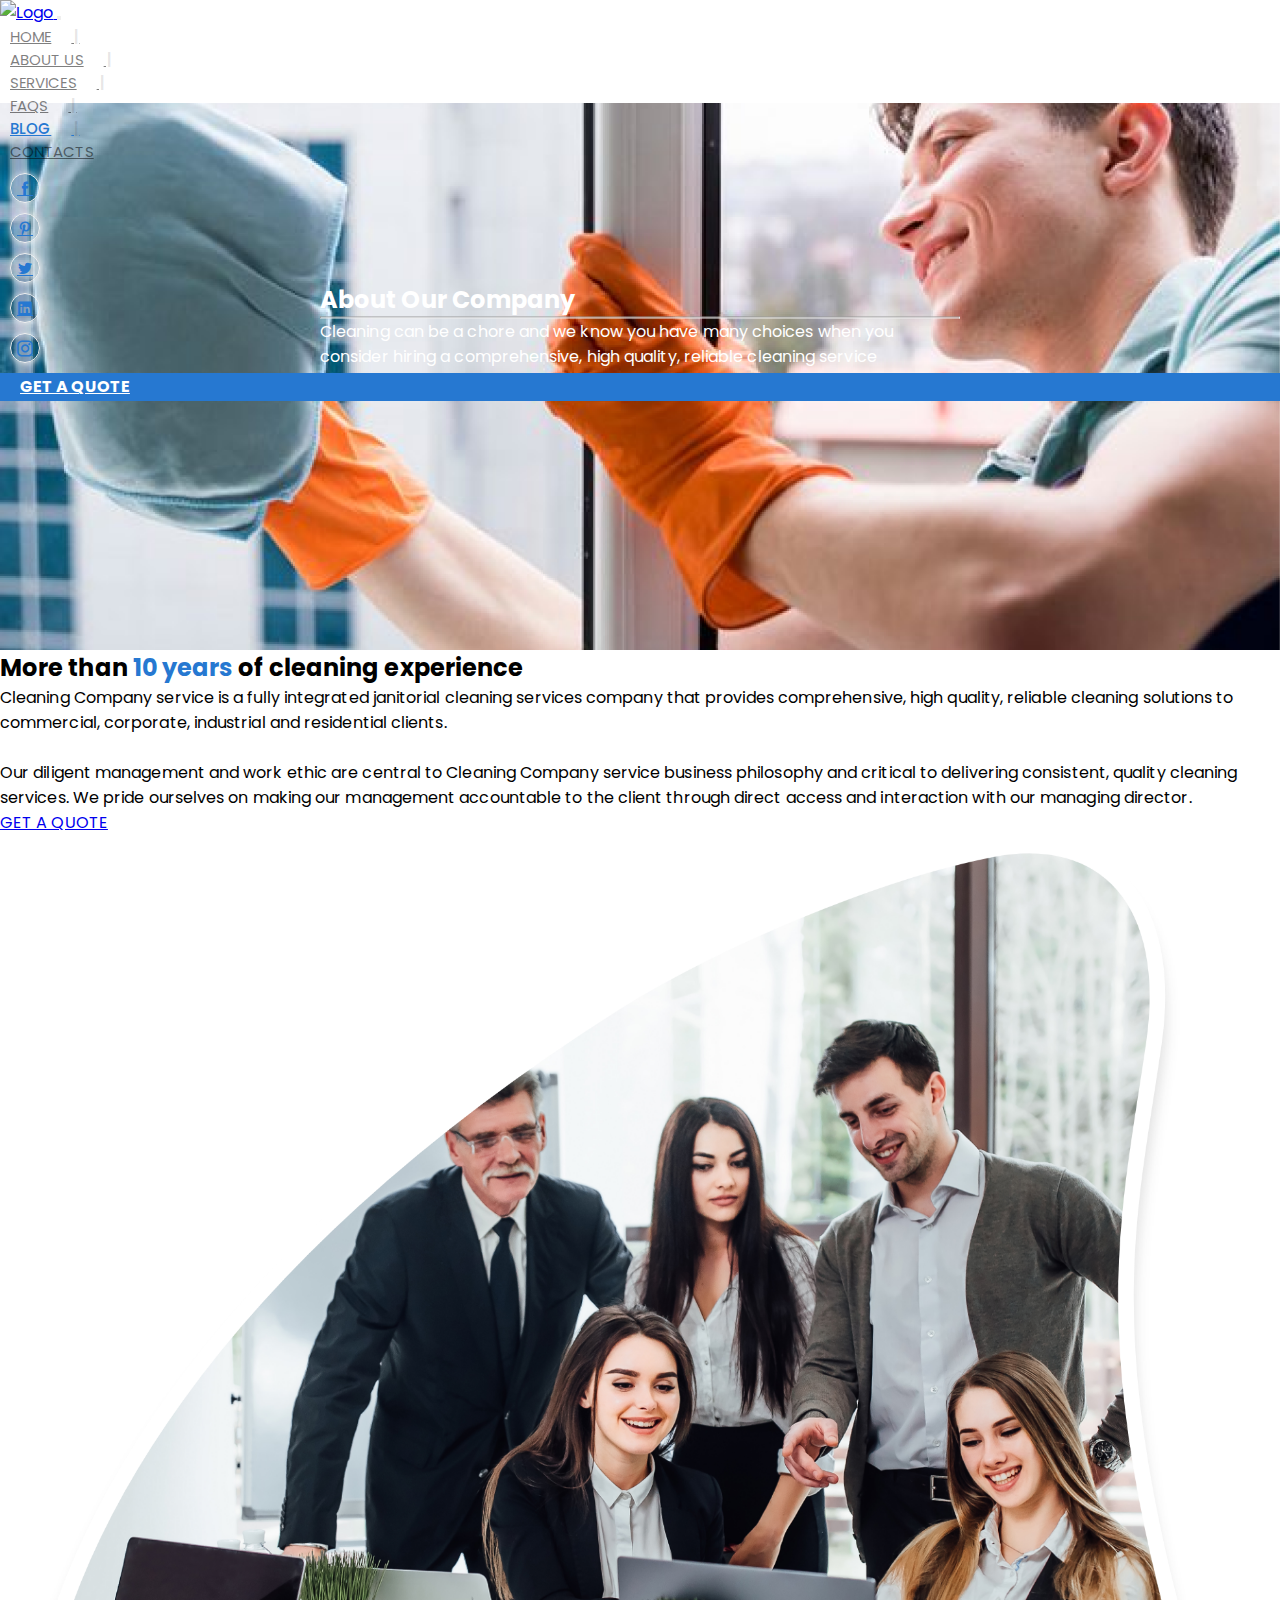
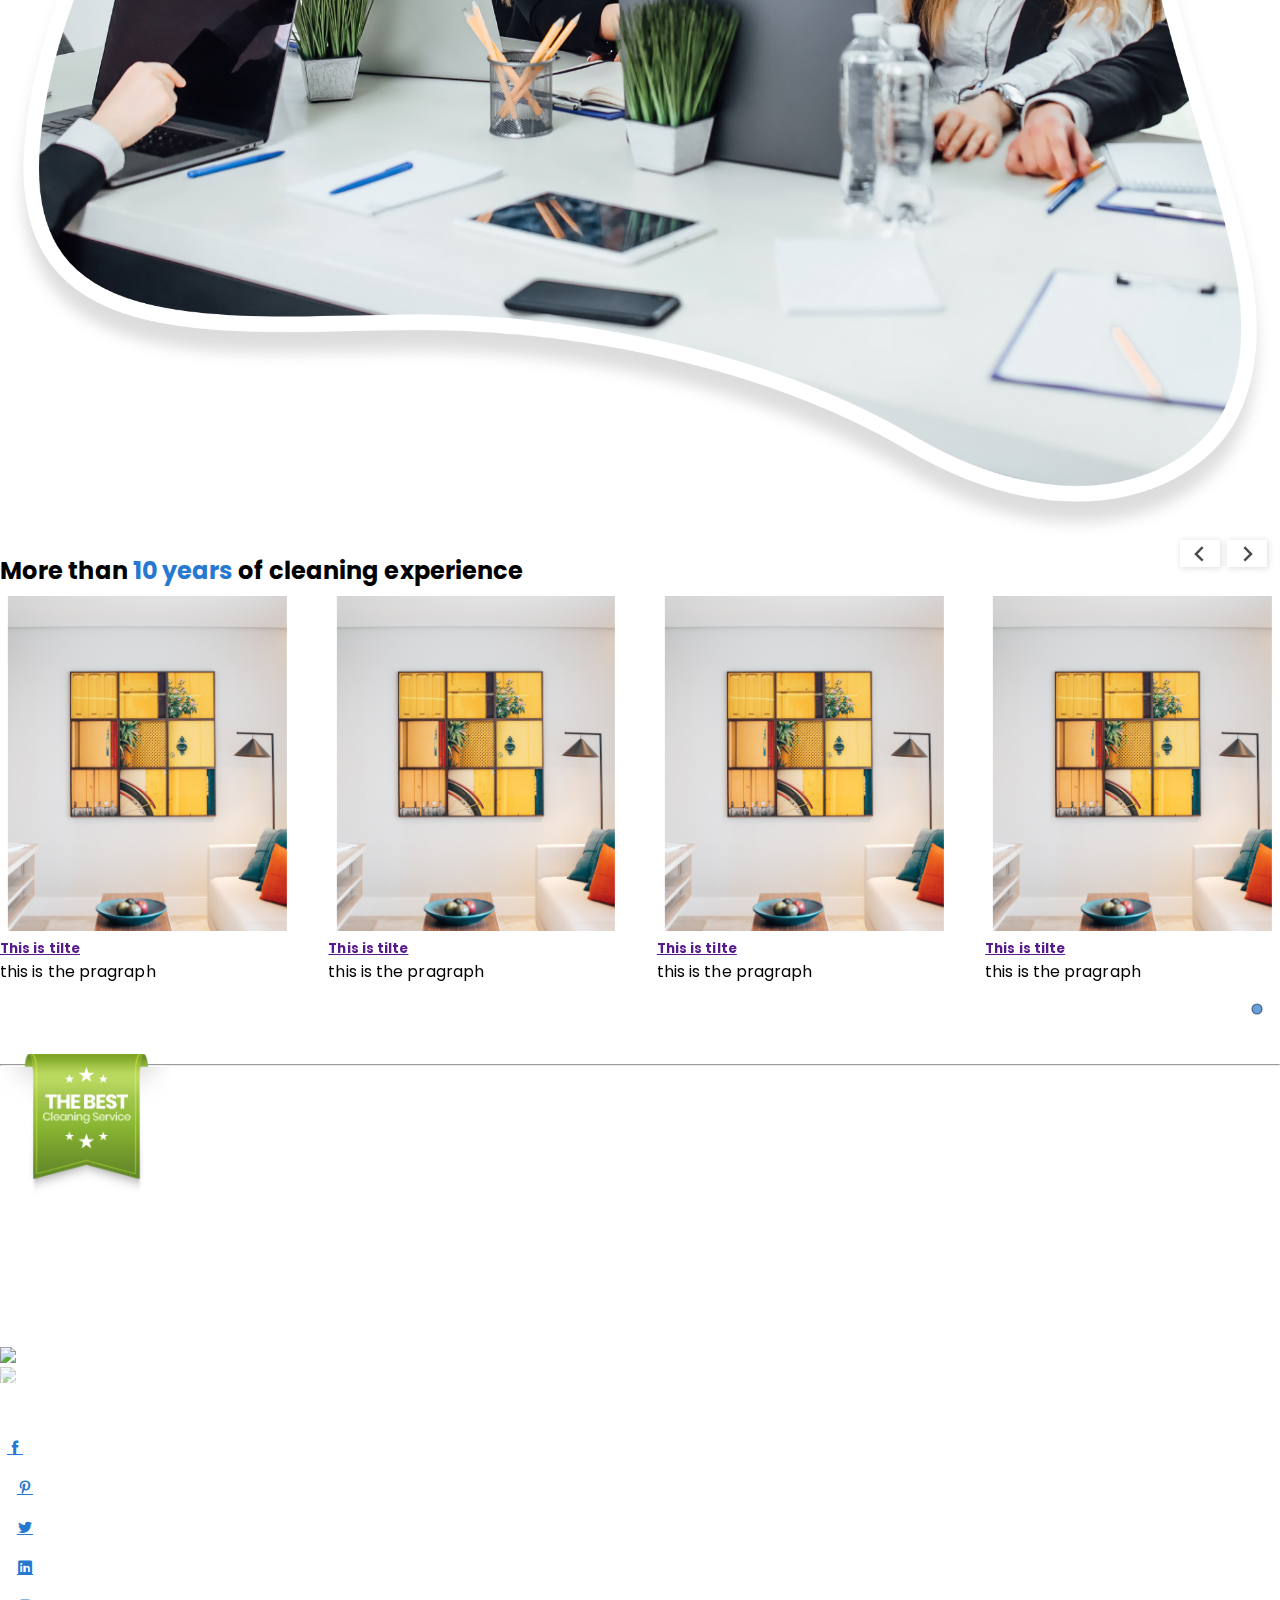
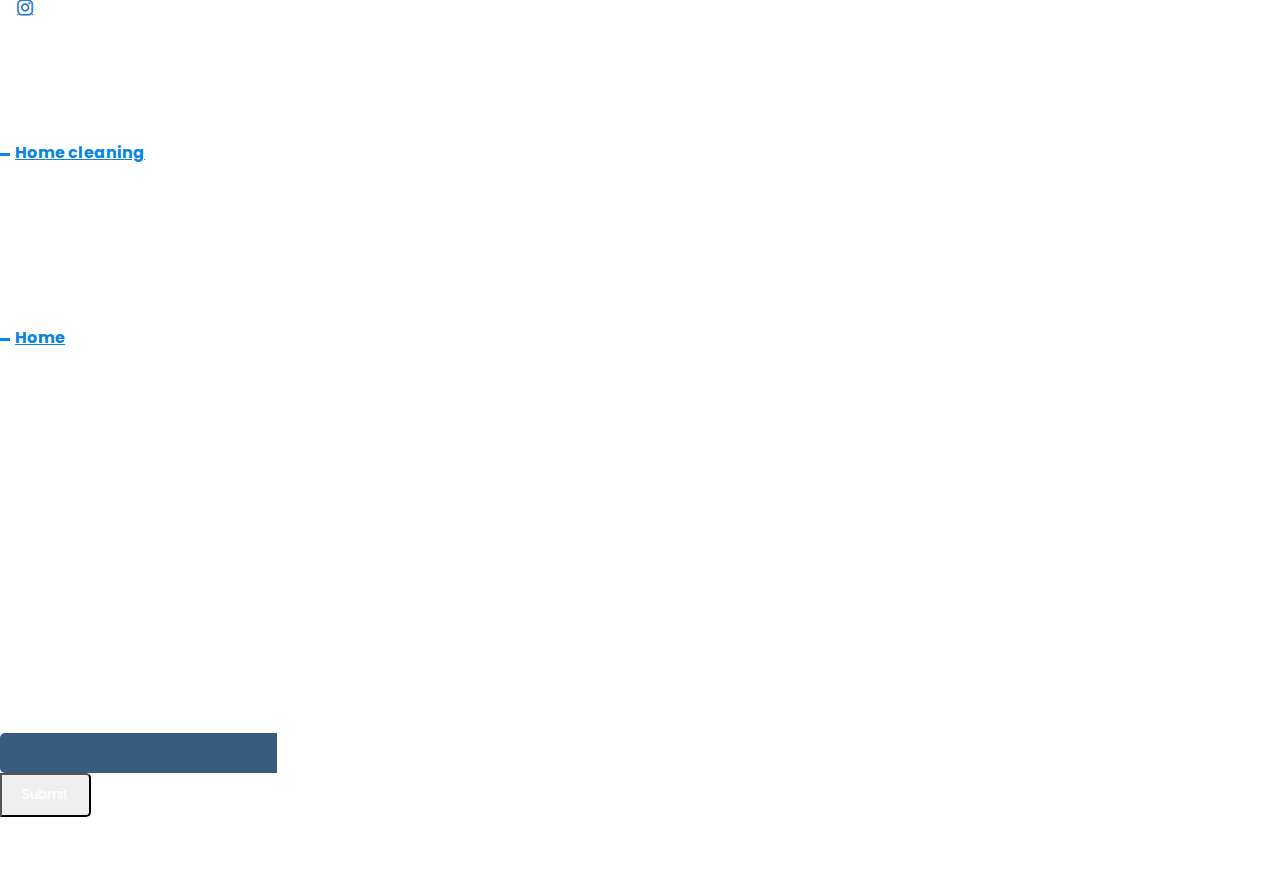
==== about.html @ 33338e32 "about 50%" ====
<!DOCTYPE html>
<html lang="en">

<head>
    <meta charset="UTF-8">
    <meta name="viewport" content="width=device-width, initial-scale=1.0">


    <!-- title -->
    <title>Home Cleaning</title>


    <link href="https://cdn.jsdelivr.net/npm/bootstrap@5.2.0/dist/css/bootstrap.min.css" rel="stylesheet"
        integrity="sha384-gH2yIJqKdNHPEq0n4Mqa/HGKIhSkIHeL5AyhkYV8i59U5AR6csBvApHHNl/vI1Bx" crossorigin="anonymous">
    <script src="https://cdn.jsdelivr.net/npm/masonry-layout@4.2.2/dist/masonry.pkgd.min.js"
        integrity="sha384-GNFwBvfVxBkLMJpYMOABq3c+d3KnQxudP/mGPkzpZSTYykLBNsZEnG2D9G/X/+7D" crossorigin="anonymous"
        async></script>
    <script src="https://code.jquery.com/jquery-3.3.1.slim.min.js"
        integrity="sha384-q8i/X+965DzO0rT7abK41JStQIAqVgRVzpbzo5smXKp4YfRvH+8abtTE1Pi6jizo"
        crossorigin="anonymous"></script>

    <!-- google font -->
    <link
        href="https://fonts.googleapis.com/css2?family=Poppins:ital,wght@0,100;0,200;0,300;0,400;0,500;0,600;0,700;0,800;0,900;1,100;1,200;1,300;1,400;1,500;1,600;1,700;1,800;1,900&display=swap"
        rel="stylesheet">

    <!-- Plugins css -->
    <link rel="stylesheet" href="./css/plugins.css" />

    <!-- style css -->
    <link rel="stylesheet" href="./css/style.css">
    <!-- <link rel="stylesheet" href="./css/blog.css"> -->



</head>

<body>
    <!-- start header -->
    <header>
        <!-- navbar start -->
        <nav id="main-nav" class="navbar navbar-light navbar-expand-lg">
            <div class="container">

                <!-- logo -->
                <a class="navbar-brand" href="#home">
                    <img src="./assets/img/Logo.png" alt="Logo">
                </a>
                <button class="navbar-toggler" type="button" data-toggle="collapse"
                    data-target="#navbarSupportedContent" aria-controls="navbarSupportedContent" aria-expanded="false"
                    aria-label="Toggle navigation">
                    <span class="navbar-toggler-icon"></span>
                </button>

                <!-- nav links -->
                <div class="collapse navbar-collapse mr-4 nav-right" id="navbarSupportedContent">
                    <ul class="navbar-nav ml-auto">
                        <li class="nav-item">
                            <a class="nav-link px-0 nav-line" href="/index.html">HOME</a>
                        </li>
                        <li class="nav-item">
                            <a class="nav-link px-0 nav-line" href="#about.html">ABOUT US</a>
                        </li>
                        <li class="nav-item">
                            <a class="nav-link px-0 nav-line" href="#screenshots">SERVICES</a>
                        </li>
                        <li class="nav-item">
                            <a class="nav-link px-0 nav-line" href="#feedbacks">FAQS</a>
                        </li>
                        <li class="nav-item">
                            <a class="nav-link px-0 active nav-line" href="/blog.html">BLOG</a>
                        </li>
                        <li class="nav-item">
                            <a class="nav-link px-0" href="#pricing">CONTACTS</a>
                        </li>
                    </ul>
                </div>

                <!-- Social Media icon-->

                <div class="header__social-nav d-none d-xl-flex justify-content-between">
                    <a class="header_position-relative text-decoration-none mr-2" href="#">
                        <i class="icofont-facebook"></i>
                    </a>
                    <a class="header_position-relative  text-decoration-none mr-2" href="#">
                        <i class="icofont-pinterest"></i>
                    </a>
                    <a class="header_position-relative  text-decoration-none mr-2" href="#">
                        <i class="icofont-twitter"></i>
                    </a>
                    <a class="header_position-relative text-decoration-none mr-2" href="#">
                        <i class="icofont-linkedin"></i>
                    </a>
                    <a class="header_position-relative  text-decoration-none mr-2" href="#">
                        <i class="icofont-instagram"></i>
                    </a>
                    <a class="btn btn-sm btn-accent rounded-1 ms-lg-4 ms-2" href="/#">Get a quote</a>
                </div>

                <!-- header button-->



            </div>
        </nav>
        <!-- navbar ends -->
    </header>
    <!-- end header -->

    <main>
        <!-- start hero -->
        <section id="hero" class="hero section-had-bg">

            <!----Section Bacground-->
            <div class="position-absolute background-image had-image h-100 w-100">
                <div class="bg-image-wrapper">
                    <img src="./assets/img/blog-banner.png" class="img bg-img" />
                </div>
                <div class="bg-overlay h-100 w-100"></div>
            </div>

            <!----Section Content-->
            <div class="container d-flex">
                <div class="content d-center w-100">
                    <h2 class="hero-heading text-center text-white">About Our Company</h2>
                    <hr class="bg-light w-25 m-auto mt-3 mb-3" />
                    <p class="text-center text-white hero-text">Cleaning can be a chore and we know you have many
                        choices when you consider hiring a comprehensive, high quality, reliable cleaning service
                    </p>
                </div>
            </div>
        </section>
        <!-- end hero -->

        <!-- start features -->
        <section class="section content-section pt-3 pb-3 mt-5 mb-2 position-relative">

            <!----Section Bacground-->
            <div class="position-absolute background-image image-empty h-100 w-100">
                <div class="bg-image-wrapper">
                </div>
                <div class="bg-overlay h-100 w-100"></div>
            </div>

            <!-----Section Title-->
            <div class="section-title  pt-3 pb-3 mt-5 mb-2 position-relative">

                <!----Title Bacground-->
                <div class="position-absolute background-image image-empty h-100 w-100">
                    <div class="bg-image-wrapper">
                    </div>
                    <div class="bg-overlay h-100 w-100"></div>
                </div>
                <!----Section Title Content-->
                <div class="content container section-title">
                    <h2 class="mb-0">More than <span style="color: var(--primary-color);">10 years</span> of cleaning
                        experience</h2>
                </div>
            </div>

            <!-----Section Content-->
            <div class="content container pb-5 mb-2 mb-md-4">
                <div class="row align-items-center pt-5 mt-md-2">
                    <div class="col-6">
                        <div class="content-block">
                            <p>Cleaning Company service is a fully integrated janitorial cleaning services
                                company that provides comprehensive, high quality, reliable cleaning solutions to
                                commercial, corporate, industrial and residential clients.
                                <br>
                                <br>Our diligent management and work ethic are central to
                                Cleaning Company service business philosophy and critical to delivering
                                consistent, quality cleaning services. We pride ourselves on making our management
                                accountable to the client through direct access and interaction with our managing
                                director.
                            </p>
                            <a href="/#" class="btn btn-primary">GET A QUOTE</a>
                        </div>
                    </div>
                    <div class="col-6">
                        <div class="content-block">
                            <img src="/assets/img/about-group-image.png" class="w-75 m-auto">
                        </div>
                    </div>
                </div>
            </div>
        </section>

        <section class="section pt-3 pb-3 mt-5 mb-2 position-relative">

            <!----Section Bacground-->
            <div class="position-absolute background-image image-empty h-100 w-100">
                <div class="bg-image-wrapper">
                </div>
                <div class="bg-overlay h-100 w-100"></div>
            </div>

            <!-----Section Title-->
            <div class="section-title  pt-3 pb-3 mt-5 mb-2 position-relative">

                <!----Title Bacground-->
                <div class="position-absolute background-image image-empty h-100 w-100">
                    <div class="bg-image-wrapper">
                    </div>
                    <div class="bg-overlay h-100 w-100"></div>
                </div>
                <!----Section Title Content-->
                <div class="content container section-title">
                    <h2 class="mb-0">More than <span style="color: var(--primary-color);">10 years</span> of cleaning
                        experience</h2>
                </div>
            </div>

            <!----Section Content-->
            <div class="content container pb-5 mb-2 mb-md-4">
                <!---Feature Team-->
                <div id="team-carousel" class="splide feature-post-carousel" style="margin-bottom: 5rem;">
                    <div class="splide__track">
                        <ul class="splide__list feature-post-list">

                            <!----Lit Item-->
                            <li class="splide__slide">

                                <!----Team profile card item with thumb-->
                                <div class="team-item">
                                    <div class="card post-card card-thumb-ready">

                                        <!----Profile image-->

                                        <div class="item-thumb position-relative">
                                            <div class="thumb-wrapper">
                                               <div class="image-cropped">
                                                <a href="#" image->
                                                    <img class="items-img rounded"
                                                        src="./assets/img/vinicius-amnx-amano-17NCG_wOkMY-unsplash.jpg" />
                                                    <div class="thumb-overlay h-100 w-100"></div>
                                                </a>
                                               </div>
                                                <!-----Profile Social Link-->
                                                <div class="profile-social-link bg-light p-1 w-75 m-auto rounded">
                                                    <ul class="d-flex justify-content-between ps-0">
                                                        <li>
                                                            <a class="header_position-relative text-decoration-none mr-2"
                                                                href="#">
                                                                <i class="icofont-facebook"></i>
                                                            </a>
                                                        </li>

                                                        <li>
                                                            <a class="header_position-relative  text-decoration-none mr-2"
                                                                href="#">
                                                                <i class="icofont-twitter"></i>
                                                            </a>
                                                        </li>
                                                        <li>
                                                            <a class="header_position-relative text-decoration-none mr-2"
                                                                href="#">
                                                                <i class="icofont-linkedin"></i>
                                                            </a>
                                                        </li>
                                                        <li>
                                                            <a class="header_position-relative  text-decoration-none mr-2"
                                                                href="#">
                                                                <i class="icofont-instagram"></i>
                                                            </a>
                                                        </li>
                                                    </ul>
                                                </div>
                                            </div>
                                        </div>
                                        <!----Profile name and Position-->
                                        <div class="card-body card-content">
                                            <a href="" class="profile-name">
                                                <h5>This is tilte </h5>
                                            </a>
                                            <p class="profile-pos">this is the pragraph</p>
                                        </div>
                                    </div>
                            </li>
                        </ul>
                    </div>
                </div>

                <!----Section divider-->
                <hr class="mt-5" />

                <!--main post grid-->
                <div class="row pt-5 mt-md-2">


                </div>
            </div>
        </section>



        <!-- end features -->
        <div class="ribbon-wrapper position-absolute" style="z-index:100; width:170px; transform: translateY(-12px);">
            <img src="../assets/img/footer-ribbon.png" alt="">
        </div>
    </main>

    <!-------Footer Section-->
    <footer class="section-padding-top position-relative">

        <section class="footer-section section-had-bg">
            <div class="position-absolute background-image had-image h-100 w-100">
                <div class="bg-image-wrapper">
                    <img src="../assets/img/colorful-composition-with-sponges-rags-gloves-detergent-general-cleaning-cleaning-service-concept.png"
                        class="img bg-img" alt="bg image" style="opacity:.5;">
                </div>
                <div class="bg-overlay h-100 w-100"></div>
            </div>
            <div class="container">
                <div class="row">
                    <div class="col-12 col-lg-4 footer__column">
                        <div class="mt-3 mb-4 logo-wrapper">
                            <img class="footer__logo" src="./assets/img/Logo.png" alt="mto">
                        </div>
                        <div class="mt-4 mb-4">
                            <p class="">
                                Home Clean is an app that helps you organize
                                yourself. AppFeatur app template that was
                                designed to cater to most of the
                                modern app landing page design.
                            </p>
                        </div>
                        <div class="mt-4 mb-4 social-link-wrapper">
                            <h4 class="">FOLLOW US ON</h4>
                            <div class="header__social-nav d-none d-xl-flex">
                                <a class="header_position-relative text-decoration-none mr-2" href="#">
                                    <i class="icofont-facebook"></i>
                                </a>
                                <a class="header_position-relative  text-decoration-none mr-2" href="#">
                                    <i class="icofont-pinterest"></i>
                                </a>
                                <a class="header_position-relative  text-decoration-none mr-2" href="#">
                                    <i class="icofont-twitter"></i>
                                </a>
                                <a class="header_position-relative text-decoration-none mr-2" href="#">
                                    <i class="icofont-linkedin"></i>
                                </a>
                                <a class="header_position-relative  text-decoration-none mr-2" href="#">
                                    <i class="icofont-instagram"></i>
                                </a>
                            </div>
                        </div>
                    </div>
                    <div class="col-12 col-lg-4 footer__column">
                        <div class="row">
                            <div class="col-6 col-sm-12 col-md-6">
                                <div class="content-block">
                                    <h3 class="footer__heading text-secondary-1">Services</h3>
                                    <ul class="footer-menu ps-0">
                                        <li class="mb-1"><a class="text-decoration-none text-capitalize active"
                                                href="#home">Home cleaning</a>
                                        </li>
                                        <li class="mb-1"><a class="text-decoration-none text-capitalize"
                                                href="#features">Office cleaning</a>
                                        </li>
                                        <li class="mb-1"><a class="text-decoration-none text-capitalize"
                                                href="#screenshots">Back Yard</a></li>
                                        <li class="mb-1"><a class="text-decoration-none text-capitalize"
                                                href="#feedbacks">Roof top cleaning</a>
                                        </li>
                                        <li class="mb-1"><a class="text-decoration-none text-capitalize"
                                                href="#faq">Interior cleaning</a></li>
                                        <li class="mb-1"><a class="text-decoration-none text-capitalize"
                                                href="#pricing">Fixing/Repiring</a>
                                        </li>

                                    </ul>
                                </div>
                            </div>
                            <div class="col-6 col-sm-12 col-md-6">
                                <div class="content-block">
                                    <h3 class="footer__heading text-secondary-1">Quick Link</h3>
                                    <ul class="footer-menu ps-0">
                                        <li class="mb-1"><a class="text-decoration-none text-capitalize active"
                                                href="#home">Home</a>
                                        </li>
                                        <li class="mb-1"><a class="text-decoration-none text-capitalize"
                                                href="#features">Featurs</a>
                                        </li>
                                        <li class="mb-1"><a class="text-decoration-none text-capitalize"
                                                href="#screenshots">Screensshots</a></li>
                                        <li class="mb-1"><a class="text-decoration-none text-capitalize"
                                                href="#feedbacks">feedbacks</a>
                                        </li>
                                        <li class="mb-1"><a class="text-decoration-none text-capitalize"
                                                href="#faq">FAQs</a></li>
                                        <li class="mb-1"><a class="text-decoration-none text-capitalize"
                                                href="#pricing">Pricing</a>
                                        </li>
                                        <li class="mb-1"><a class="text-decoration-none text-capitalize"
                                                href="#blog">Blog</a></li>
                                    </ul>
                                </div>
                            </div>
                        </div>
                    </div>
                    <div class="col-12 col-lg-4 footer__column">
                        <div class="content-block">
                            <div class="mb-4">
                                <h3 class="footer__heading text-secondary-1">Office Address</h3>
                                <p>59 Street, B4 Appartment, <br>Australia
                                    <br> +985-8844-000
                                    <br> info@cleanix.com
                                </p>
                            </div>
                            <div class="mt-4">
                                <h3 class="footer__heading text-secondary-1">News Letter</h3>
                                <form class="news-letter-form" name="nl">
                                    <div class="mb-3">
                                        <div class="row">
                                            <!-- <label for="exampleInputEmail1" class="form-label">Email address</label> -->
                                            <div class="col-lg-7 pe-0">
                                                <input type="email" class="form-control" id="exampleInputEmail1"
                                                    aria-describedby="emailHelp">
                                            </div>
                                            <div class="col-lg-5 ps-0"> <button type="submit"
                                                    class="btn btn-primary">Submit</button></div>
                                        </div>
                                        <div id="emailHelp" class="form-text">We'll never share your email with
                                            anyone else.</div>
                                </form>
                            </div>
                        </div>
                    </div>
                </div>
            </div>
        </section>
    </footer>

    <script src="/js/masonry.pkgd.min.js"></script>
    <script src="./js/splide.min.js"></script>
    <script src="./js/main.js"></script>
</body>

</html>
---- css/style.css ----
/* ====================START GLOBAL STYLES==================== */
:root {
	--primary-color: #2678D1;
  --secondary-color:#093260;
  --light-color:#fff;
  --offSet-white:#f2f2f2;
  --black-color:#000;
  --shadow-color:rgba(0,0,0, .2);
  --border-color:#eee;
	--bs-primary-rgb: 38, 120, 209;
  --bs-secondary-rgb: 9, 50, 96;
  --bs-body-font-size: .9rem;
  

}



/* remove all empty spaces, margin and padding */
* {
  margin: 0;
  padding: 0;
  -webkit-box-sizing: border-box;
          box-sizing: border-box;
  outline: none;
  list-style: none;
  word-wrap: break-word;
  font-family: "Poppins", sans-serif !important;
  letter-spacing: 0.08px;
}

@media (max-width: 767px) {
  p,
  span,
  h1,
  h2,
  h3,
  h4,
  h5,
  h6,
  small {
    line-height: unset !important;
  }
}

img{
  width: 100%;
}

/* SPACING */
.section-padding {
  padding: 90px 0px;
}

.section-padding-top {
  padding-top: 90px;
}

.section-margin {
  margin: 90px 0px;
}

.mt__l {
  margin-top: 84px;
}

.mb__l {
  margin-bottom: 84px;
}

/* SPACING ENDS */




/* TEXT COLORS ENDS */
/* CUSTOM BUTTONS */
.button {
  display: block;
  width: -webkit-fit-content;
  width: -moz-fit-content;
  width: fit-content;
  background-color: transparent;
  padding: 16px 32px;
  border-radius: 50rem;
  -webkit-transition-duration: 0.3s;
          transition-duration: 0.3s;
  font-size: 18px;
  font-weight: bold;
  border: none;
  text-decoration: none;
}




.button__primary:hover {
  background-color: #6c5ce7;
}

.button__secondary {
  border: 2px solid #0984e3;
  border-radius: 50rem;
}

.button__secondary:hover {
  background-color: #0984e3;
}

.button-light {
  color: #0984e3;
  font-size: 18px;
}

.button-light:hover {
  text-decoration: none;
  color: #2a2b47;
}
.tag-btn{
  border: 1px solid var(--offSet-white);
  font-size: .75rem;
}
.tag-btn:hover{
  border-color:var(--offSet-white);
  background-color: var(--offSet-white);
}

.btn-accent{
  color: var(--light-color);
  background-color: var(--primary-color);
  padding: 5px 20px;
  display: flex;
  align-items: center;
  font-weight: 700;
  line-height: 1.1;
  text-transform: uppercase;
}

@media (max-width: 767px) {
  .button {
    padding: 10px 20px;
    font-size: 15px;
  }
}

/* CUSTOM BUTTONS ENDS */




/* this class will change cursor type to pointer */
.cursor-pointer {
  cursor: pointer;
}

/*make center any tag, 
for making this, parent tag should be position relative*/
.d-center {
  position: absolute;
  top: 50%;
  left: 50%;
  -webkit-transform: translate(-50%, -50%);
          transform: translate(-50%, -50%);
}

/*---------heading text---------*/





/* ====================END GLOBAL STYLES==================== */
/* ----- ANIMATION START ----- */
@-webkit-keyframes spin {
  0% {
    -webkit-transform: rotate(0deg);
            transform: rotate(0deg);
  }
  100% {
    -webkit-transform: rotate(360deg);
            transform: rotate(360deg);
  }
}
@keyframes spin {
  0% {
    -webkit-transform: rotate(0deg);
            transform: rotate(0deg);
  }
  100% {
    -webkit-transform: rotate(360deg);
            transform: rotate(360deg);
  }
}

/* ----- ANIMATION ENDS ----- */


/* ------------------navbar start------------------*/
#main-nav{
  height: 103px;
}
.navbar {
  position: absolute;
  background-color: transparent;
  width: 100%;
  z-index: 2;
}
.nav-right{
  justify-content: end;
  margin-right: 1.5vw;
}

.navbar .navbar-nav {
  font-size: 15px;
}
nav {
  background-color: white !important;
}

.navbar .navbar-nav a {
  color: rgba(0, 0, 0, 50%) !important;

}

.navbar .navbar-nav .active {
  color: #2678D1 !important;
  font-weight:500;
}

.navbar-show {
  position: fixed !important;
  top: -100px;
  -webkit-transform: translateY(100px);
          transform: translateY(100px);
  -webkit-transition-duration: 0.5s;
          transition-duration: 0.5s;
  z-index: 100;
  -webkit-box-shadow: 0px -4px 10px var(--shadow-color);
          box-shadow: 0px -4px 10px var(--shadow-color);
          border-bottom: 1px solid var(--border-color);
}

.navbar-show .navbar-nav a {
  color: #2678D1 !important;
}

.navbar-brand img {
  width: 150px;
  
}

.nav-item {
  margin-left: 10px;

 
}

.nav-line::after {
  content: " |";
  color: rgba(0, 0, 0, 10%);
  font-weight: bold;
  margin-left: 20px;

}

@media (max-width: 1200px) {
  .navbar-nav .nav-item {
    margin-left: 25px;
  }
}

@media (max-width: 991px) {
  .navbar-nav .nav-item {
    margin-left: 0px;
  }
  .navbar-collapse::after {
    content: "";
    position: absolute;
    background: white;
    width: 100%;
    height: 100%;
    top: 0;
    left: 0;
    z-index: -1;
    opacity: 0;
    -webkit-transition-duration: 0.3s;
            transition-duration: 0.3s;
  }
  .navbar-collapse.show .navbar-nav a {
    color: rgba(0, 0, 0, 0.5) !important;
  }
  .navbar-collapse.show .navbar-nav a.active {
    color: #0984e3 !important;
    font-weight: bold;
  }
  .navbar-collapse.show::after {
    opacity: 1;
  }
}

@media (max-width: 475px) {
  .navbar-brand img {
    width: 150px;
  }
}


/* @media (max-width: 1200px) {
  .header__social-nav {
    display: none;
  }



} */


/*------------------Social Link and icon style------------------------------------*/

/*--Social Icon----*/
.header_position-relative {
  color: var(--primary-color);
  display: flex;
  margin: 10px;
  width: 30px;
  height: 30px;
  text-align: center;
  justify-content: center;
  align-items: center;
  border-radius: 50%;
  border: solid 1px var(--offSet-white);
  box-shadow: 1px 1px 8px var(--offSet-white);
}

/*-----on overlay icon-----*/
.section-had-bg .header_position-relative{
  color: var(--primary-color);
  border: none;
  box-shadow: none;
  background-color: var(--light-color);
}
.section-had-bg .header_position-relative i{
  color: var(--primary-color);
}



/* ------------------navbar end------------------*/

/*-------------------Carousel Style-------------*/


.splide__arrows button{
  top: 0%;
  transform: translateY(-3rem);
  border-radius: 0!important;
  background-color: var(--light-color);
  box-shadow: 1px 1px 6px rgba(0,0,0, .2);
  height: 2em;
  width: 3em;
}

.splide__arrows button:hover svg{
  fill:var(--light-color)!important;
}

.splide__arrows button:hover{
  background-color: var(--secondary-color);
}

.splide__arrow--prev {
  right: 4.5em!important;
  left: auto;
}


.splide__pagination {
  bottom: -2em;
  left: auto!important;
}

.splide__pagination button{
  border: 1px solid var(--secondary-color);
}
.splide__pagination .is-active{
  background-color: var(--primary-color);
}

.team-item .item-thumb{
  overflow: hidden;
  padding: .50em;
}

.team-item .item-thumb .thumb-wrapper{
padding-top: 120%;
position: relative;
}

.item-thumb .thumb-wrapper .image-cropped{
position: absolute;
top: 0;
left: 0;
width: 100%;
height: 100%;
}

.profile-social-link{
  position: absolute;
  left: 50%;
  transform: translate(-50%, 0);
  visibility: hidden;
}

.team-item:hover .profile-social-link{
  transform: translate(-50%, -110%);
  visibility: visible;
  transition: cubic-bezier(0.075, 0.82, 0.165, 1) 1.5s;
}

.thumb-overlay {
  position: absolute;
  top: 0;
  left: 0;
  background-color: var(--secondary-color);
  opacity: .1;
}




/*--------------------Form and input style-------------------------------------*/

footer .news-letter-form .form-control{
  border-bottom-left-radius: 5px;
  border-top-left-radius: 5px;
  border-bottom-right-radius: 0;
  border-top-right-radius: 0;
  background-color: rgba(9,50,96,.8);
  border: 0;
  border-color: transparent;
  padding: 10px;
  color: var(--light-color);
}

footer .news-letter-form button{
  border-bottom-left-radius: 0px;
  border-top-left-radius: 0px;
  border-bottom-right-radius: 5px;
  border-top-right-radius: 5px;
  padding: 10px 20px;
}



/*------------------Section Background image and Color And Overlay------------------*/
.background-image {
  top: 0;
  left: 0;
}
.section-had-bg:not(.footer-section){
  min-height: 650px;
    position: relative;
    overflow: hidden;
}

.bg-image-wrapper {
  position: absolute;
  height: 100%;
  width: 100%;
}

.had-image{
  background-color: var(--secondary-color);
}

.bg-img {
  position: absolute;
  top:0;
  left: 0;
  width: 100%;
  /* height: 100%; */
}

.had-image .bg-overlay {
  position: absolute;
  top: 0;
  left: 0;
  background-color: var(--secondary-color);
  opacity: .7;
}

.section-title .image-empty .bg-overlay {
  background-color: var(--secondary-color);
  background: var(--secondary-color);
  background: linear-gradient(90deg, rgba(9,50,96,1) 0%, transparent 29%,transparent 50%);;
  opacity: .5;
}



/*---------------------------home---------------------------*/

/*--- Slider -----*/


.splide__slide img {
  width: 100%;
  height: 100%;
  object-fit: cover;
}

.slider_banner{
  height: 60vw;
  max-height: 90vh;
  min-height: 350px;
  background-repeat: no-repeat;
  background-size: cover;
  width: 100%;
}
.section-had-bg *{
  color: #fff;
}


/*  -------------------------footer start------------------------- */
footer {
  padding: 30px 0px;
  overflow: hidden;
}

footer .container {
  position: relative;
  z-index: 1;
}

footer .footer__logo {
  width: 257px;
}

footer .footer__description {
  margin-top: 50px;
  margin-bottom: 63px;
  font-size: 18px;
}

footer .footer__social-nav a {
  margin-right: 30px;
  color: white;
  font-size: 24px;
  width: 50px;
  height: 35px;
  color: #6c5ce7;
  border: 2px solid #6c5ce7;
  -webkit-transition-duration: 0.3s;
          transition-duration: 0.3s;
}




footer .footer__social-nav a i {
  position: absolute;
  top: 50%;
  left: 50%;
  -webkit-transform: translate(-50%, -50%);
          transform: translate(-50%, -50%);
}



footer .footer__social-nav a:hover {
  background-color: #0984e3;
  border-color: transparent;
  -webkit-box-shadow: 0px 5px 10px -5px #0984e3;
          box-shadow: 0px 5px 10px -5px #0984e3;
  color: white;
}

.social-link-wrapper a:first-child{
  margin-left: 0;
}


footer .footer__heading {
  font-size: 24px;
}



footer .footer__column {
  margin-top: 63px;
}


footer .footer__column:first-child {
  -webkit-transform: translateY(-20px);
          transform: translateY(-20px);
}

.footer__column:first-child {
  -webkit-transform: translateY(-20px);
          transform: translateY(-20px);
}



footer .footer-menu li a {
  color: var(--light-color);
  position: relative;
}

footer .footer-menu li a.active, footer .footer-menu li a:hover {
  color: #0984e3;
  font-weight: bold;
  left: 15px;
}

footer .footer-menu li a.active::after, footer .footer-menu li a:hover::after {
  content: "";
  display: block;
  width: 10px;
  height: 3px;
  background-color: #0984e3;
  position: absolute;
  top: 50%;
  left: -15px;
}

footer .footer__download-app-link {
  margin-top: 74px;
}

footer .footer__download-app-link .button:first-child {
  margin-right: 30px;
}

footer .footer__download-app-link .button__primary {
  color: #6c5ce7;
}

footer .footer__download-app-link .button__secondary {
  color: #6c5ce7;
}

footer .footer__download-app-link .button:hover {
  color: white;
}

@media (max-width: 1200px) {
  footer .footer__download-app-link .button:first-child {
    margin-right: 20px;
  }
}

/*  -------------------------footer end------------------------- */
/*# sourceMappingURL=style.css.map */
---- css/blog.css ----
:root {
    --primary-color: #2678D1;
    --secondary-color: #093260;
    --light-color: #fff;
    --offSet-white: #f2f2f2;
    --black-color: #242424;
    --bs-primary-rgb: 38, 120, 209;
    --bs-secondary-rgb: 9, 50, 96;
    
}

a {
    text-decoration: none;
}

img{
    width: 100%;
}
* {
    box-sizing: border-box;
}

.hero-banner {
    position: relative;
    min-height: 650px;
    display: flex;
    align-items: center;
    overflow: hidden;
}


/*----feature post item----*/
.feature-post-list .image-croped{
    position: relative;
    padding-top: 65%;
}

.feature-post-list .blog-items-img{
position: absolute;
top: 0;
}

.post-item .tag-btn{
    display: none;
}



/*----mansonry layout---*/
.mansonry-grid {
    position: relative;
    margin: 0;
    max-width: 100%;
}

.mansonry-grid-item {
    /* width: calc(50% - 15px); */
    margin-bottom: 30px;
    float: left;
}
@media (min-width: 576px)
{
    .mansonry-grid .col-sm-12 {
      width: calc(100% - 15px);
} 
}

@media (min-width: 768px)
{
    .mansonry-grid .col-md-6 {
     width:  calc(50% - 15px); 
}
}


.card-thumb-ready, .card-bottom{
    position: relative;
    overflow: hidden;
    border-color: var(--border-color)!important;
    background-color: var(--light-color)!important;

}

.blog-item-thumb img {
    width: 100%;

}


.blog-card-title {
    color: var(--black-color);
    text-decoration: none;
}

.blog-card-excerpt {
    font-size: 14px;
}


/*---- Meta link -----*/
.card-meta-container * {
    font-size: 14px !important;
    color: var(--black-color);
}

.meta-link {
    text-decoration: none;
}

.author-avater-wrapper {
    position: relative;
    display: flex;
    align-items: center;
    border-radius: 30px;
    border: 1px solid var(--offSet-white);
    height: 50px;
    width: 50px;
    padding: 5px;
    margin-right: 10px;
    box-shadow: 1px 1px 7px rgb(0, 0, 0, .14);
}

.author-avater-wrapper img {
    width: 100%;

}

.author-details {
    font-size: 12px;
    position: relative;
}

.author-name {
    font-weight: 600;

}

.author-position {
    text-decoration: none;
}

.blog-items-meta-link {
    text-decoration: none;
}

.blog-items-meta-link i {
    margin-right: 5px;
}

.blog-items-meta-divider {
    display: inline-block;
    width: 1px;
    height: 1rem;
    margin: 0 1rem;
    background-color: var(--black-color);
    opacity: .3;
    vertical-align: middle;
}


/*------side bar------*/
.side-bar-container {
    padding: 5px 15px;
}

.sidebar-feature-title {
    position: relative;
}

.cate-item {
    font-size: .80rem;
}

.cate-name {
    color: var(--black-color);
    text-decoration: none;
}

.cate-list hr {
    /* display: none; */
    opacity: .05;
}

.cate-list li:last-child hr {
    display: none;
    opacity: .05;
}

.trend-post-content .author-position {
    display: none;
}
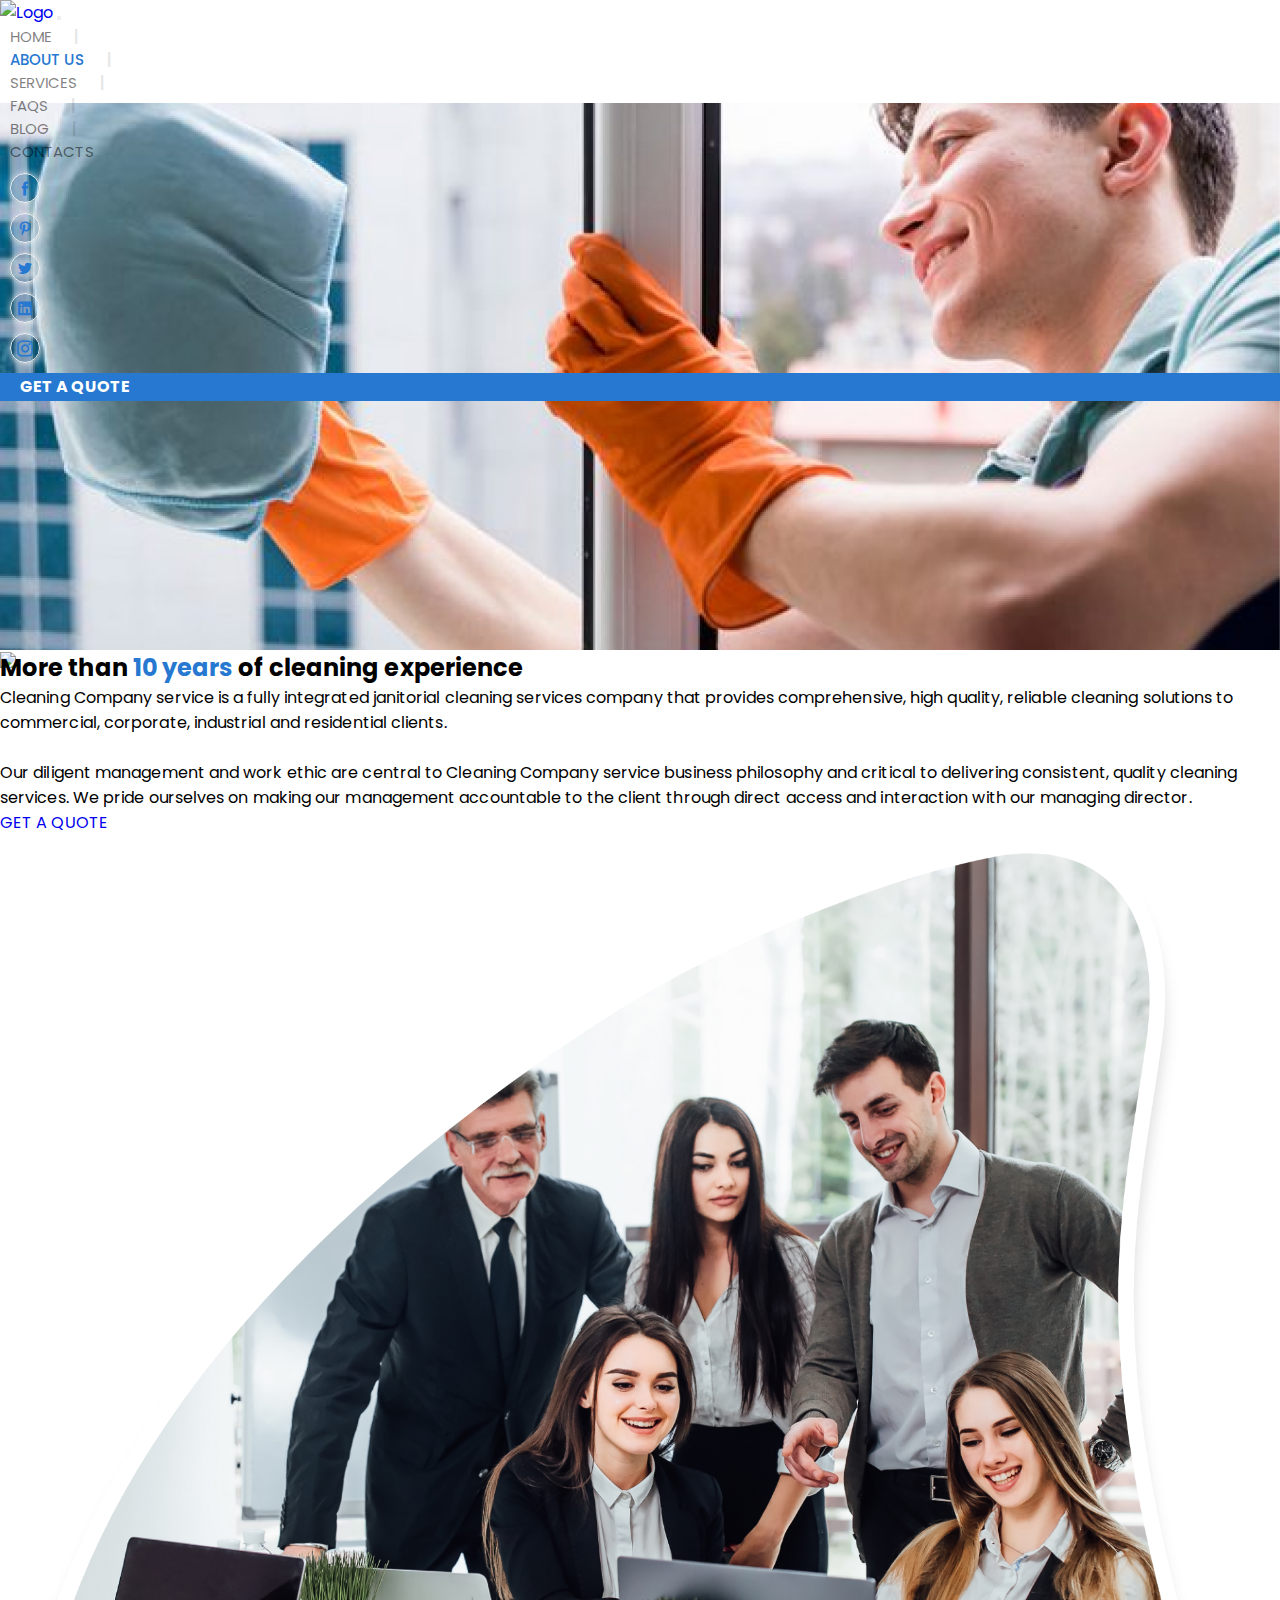
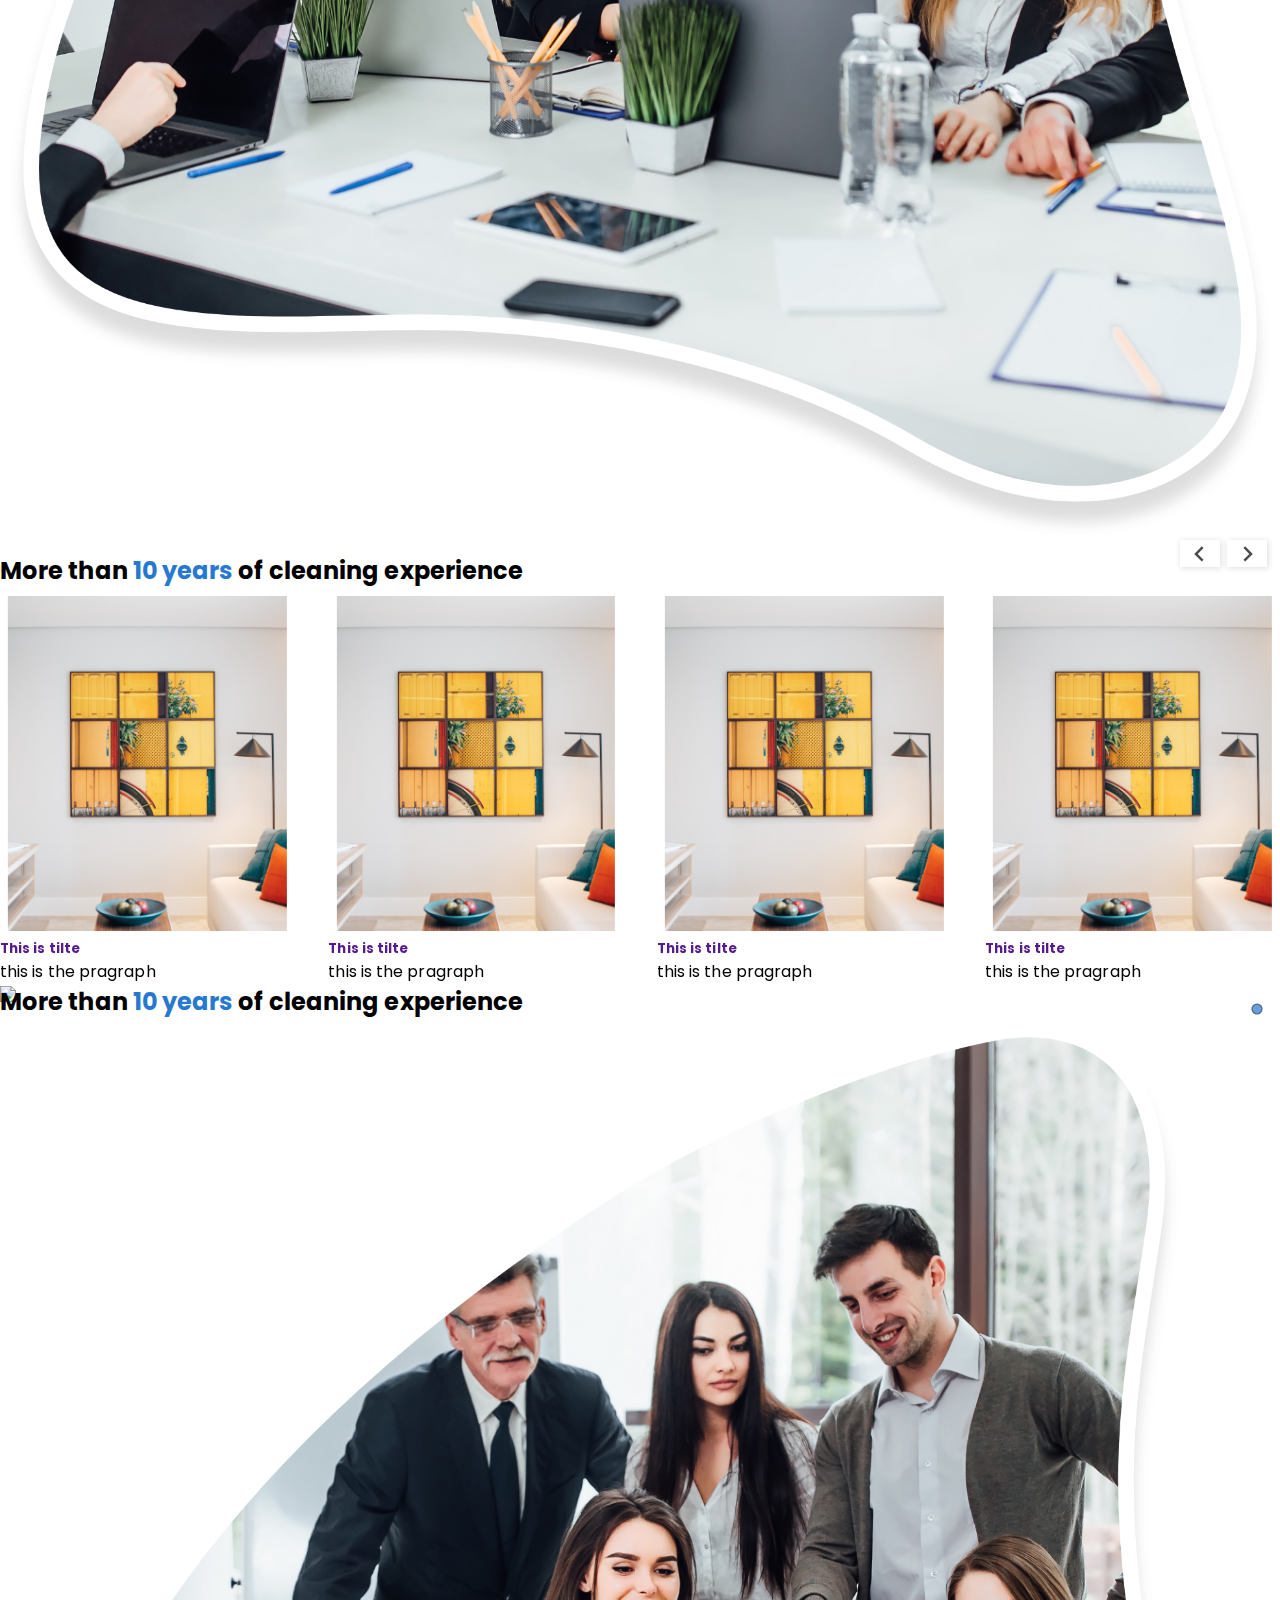
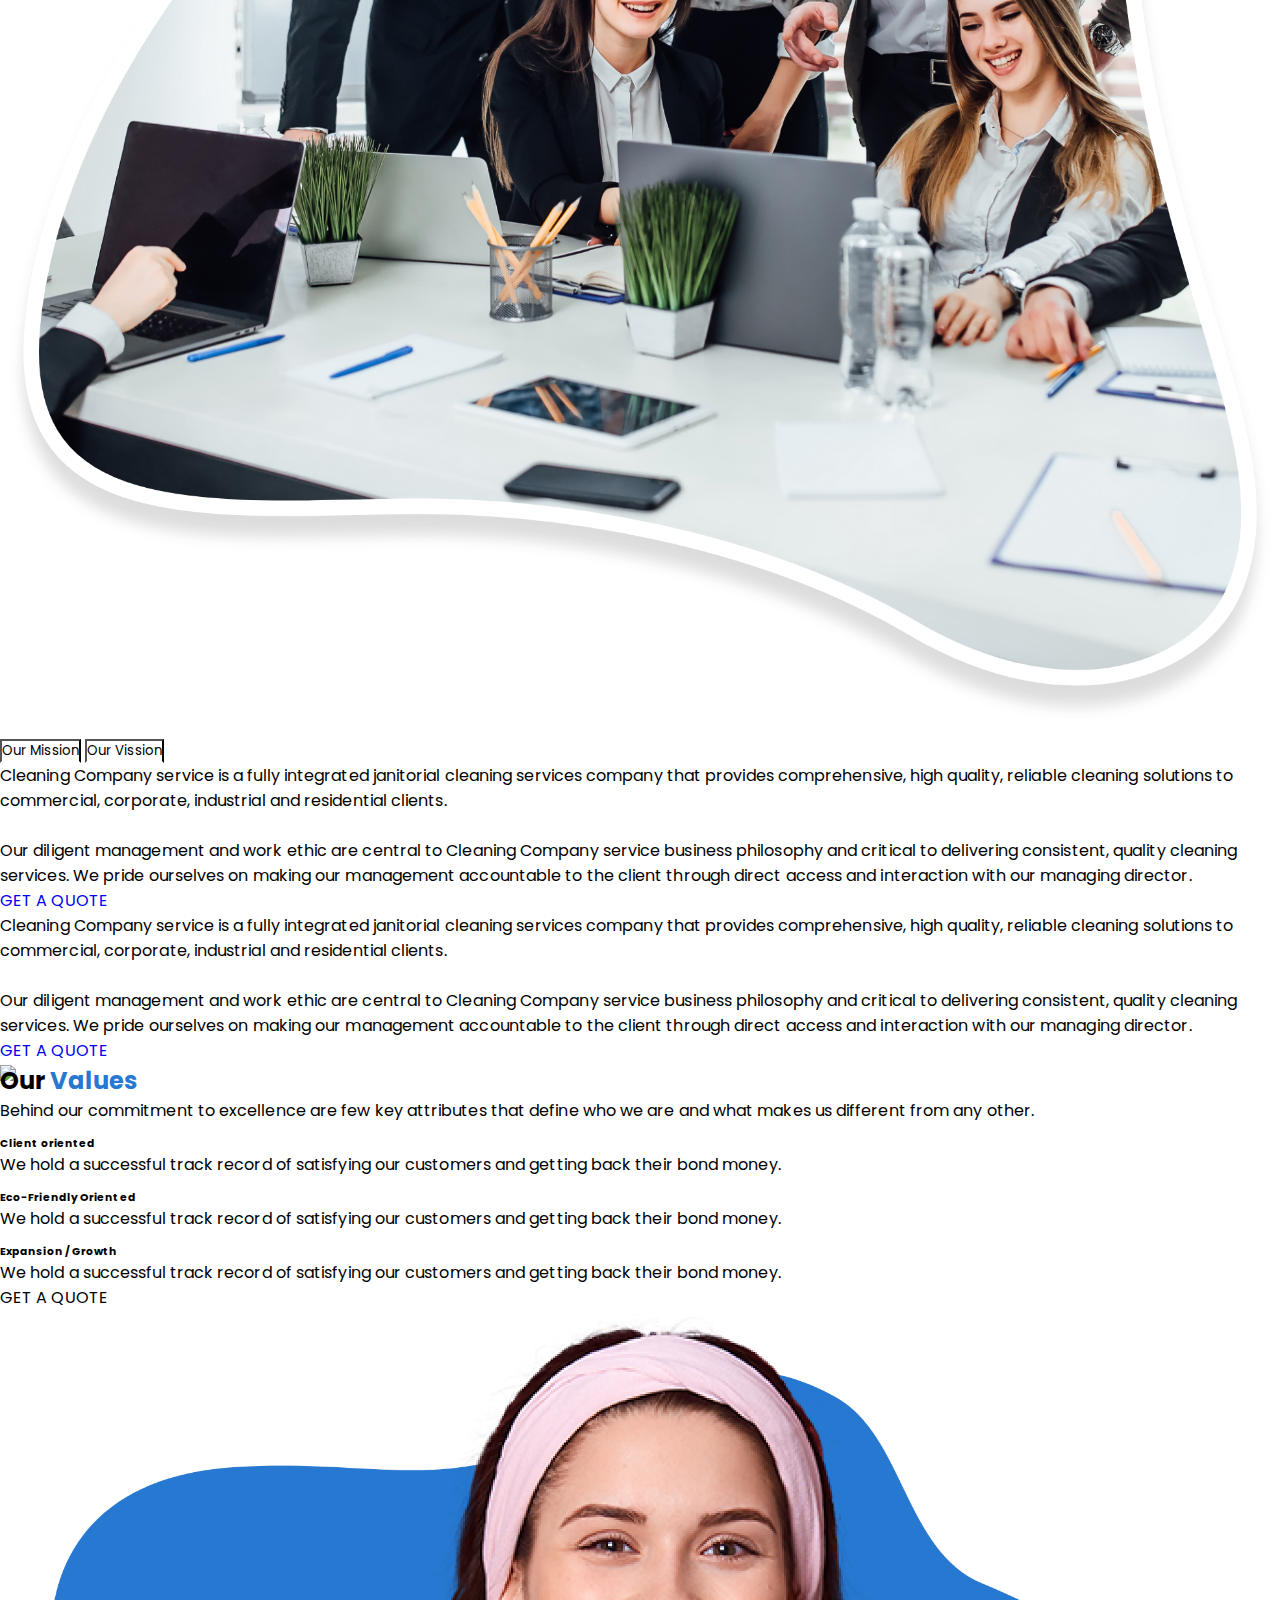
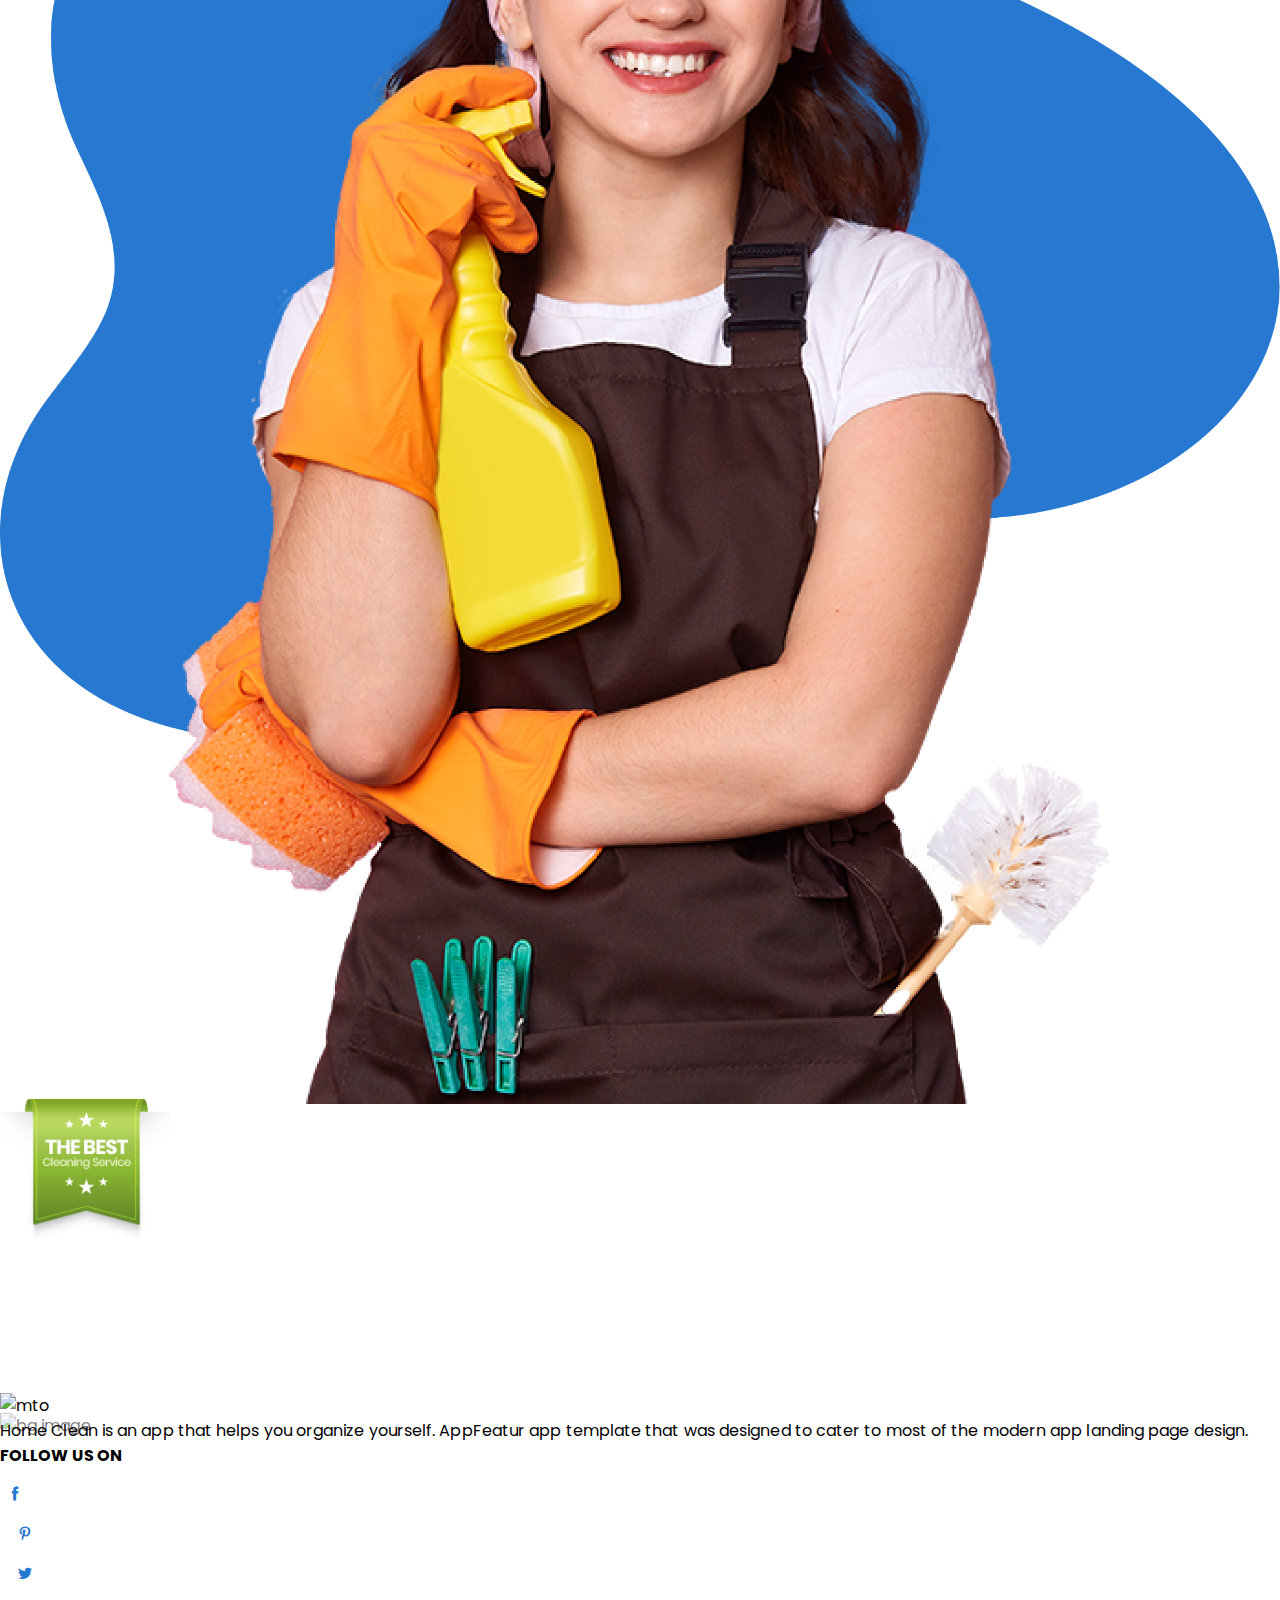
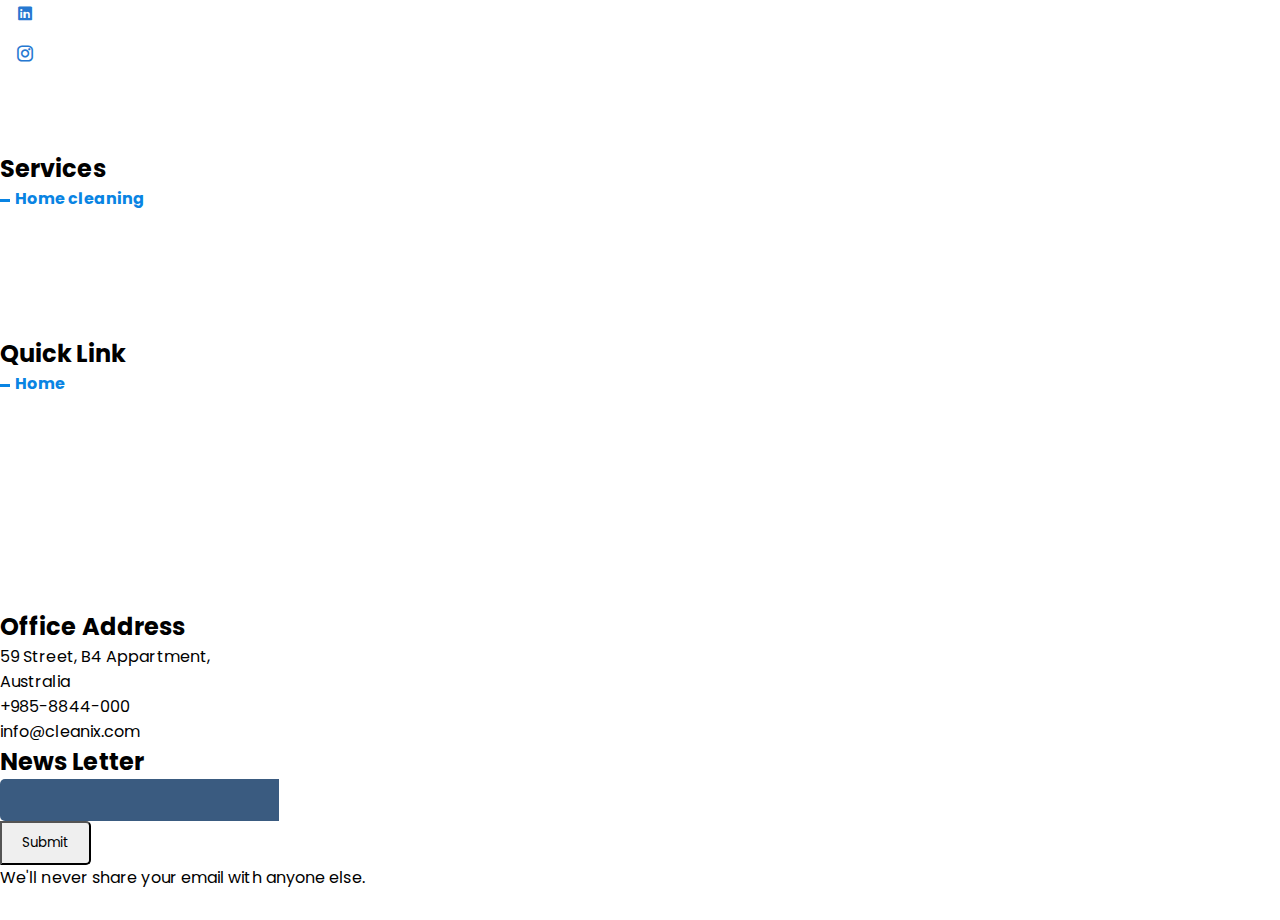
==== commit 68f56ba2: "home page start" ====
--- a/about.html
+++ b/about.html
@@ -15,6 +15,9 @@
     <script src="https://cdn.jsdelivr.net/npm/masonry-layout@4.2.2/dist/masonry.pkgd.min.js"
         integrity="sha384-GNFwBvfVxBkLMJpYMOABq3c+d3KnQxudP/mGPkzpZSTYykLBNsZEnG2D9G/X/+7D" crossorigin="anonymous"
         async></script>
+    <script src="https://cdn.jsdelivr.net/npm/bootstrap@5.2.0/dist/js/bootstrap.bundle.min.js"
+        integrity="sha384-A3rJD856KowSb7dwlZdYEkO39Gagi7vIsF0jrRAoQmDKKtQBHUuLZ9AsSv4jD4Xa"
+        crossorigin="anonymous"></script>
     <script src="https://code.jquery.com/jquery-3.3.1.slim.min.js"
         integrity="sha384-q8i/X+965DzO0rT7abK41JStQIAqVgRVzpbzo5smXKp4YfRvH+8abtTE1Pi6jizo"
         crossorigin="anonymous"></script>
@@ -59,7 +62,7 @@
                             <a class="nav-link px-0 nav-line" href="/index.html">HOME</a>
                         </li>
                         <li class="nav-item">
-                            <a class="nav-link px-0 nav-line" href="#about.html">ABOUT US</a>
+                            <a class="nav-link px-0 nav-line active" href="#about.html">ABOUT US</a>
                         </li>
                         <li class="nav-item">
                             <a class="nav-link px-0 nav-line" href="#screenshots">SERVICES</a>
@@ -68,7 +71,7 @@
                             <a class="nav-link px-0 nav-line" href="#feedbacks">FAQS</a>
                         </li>
                         <li class="nav-item">
-                            <a class="nav-link px-0 active nav-line" href="/blog.html">BLOG</a>
+                            <a class="nav-link px-0 nav-line" href="/blog.html">BLOG</a>
                         </li>
                         <li class="nav-item">
                             <a class="nav-link px-0" href="#pricing">CONTACTS</a>
@@ -109,7 +112,7 @@
 
     <main>
         <!-- start hero -->
-        <section id="hero" class="hero section-had-bg">
+        <section id="hero" class="hero section-had-bg d-flex">
 
             <!----Section Bacground-->
             <div class="position-absolute background-image had-image h-100 w-100">
@@ -120,9 +123,9 @@
             </div>
 
             <!----Section Content-->
-            <div class="container d-flex">
-                <div class="content d-center w-100">
-                    <h2 class="hero-heading text-center text-white">About Our Company</h2>
+            <div class="section-content container d-flex">
+                <div class="content d-center w-50">
+                    <h1 class="hero-heading text-center text-white">About Our Company</h1>
                     <hr class="bg-light w-25 m-auto mt-3 mb-3" />
                     <p class="text-center text-white hero-text">Cleaning can be a chore and we know you have many
                         choices when you consider hiring a comprehensive, high quality, reliable cleaning service
@@ -133,7 +136,66 @@
         <!-- end hero -->
 
         <!-- start features -->
-        <section class="section content-section pt-3 pb-3 mt-5 mb-2 position-relative">
+        <section id="about-intro" class="section section-had-bg pb-3 pt-3 position-relative">
+
+            <!----Section Bacground-->
+            <div class="position-absolute background-image had-image h-100 w-100">
+                <div class="bg-image-wrapper">
+                    <img src="/assets/img/colorful-composition-with-sponges-rags-gloves-detergent-general-cleaning-cleaning-service-concept.png"
+                        class="bg-image h-100">
+                </div>
+                <div class="bg-overlay h-100 w-100 bg-light" style="opacity: 0.95;"></div>
+            </div>
+
+            <!-----Section Content-->
+            <div class="section-content">
+
+                <!-----Section Title-->
+                <div class="section-title pt-4 pb-4 mt-5 mb-4 position-relative">
+
+                    <!----Title Bacground-->
+                    <div class="position-absolute background-image image-empty h-100 w-100">
+                        <div class="bg-image-wrapper">
+                        </div>
+                        <div class="bg-overlay h-100 w-100"></div>
+                    </div>
+                    <!----Section Title Content-->
+                    <div class="content container section-title">
+                        <h2 class="mb-0">More than <span style="color: var(--primary-color);">10 years</span> of
+                            cleaning
+                            experience</h2>
+                    </div>
+                </div>
+
+                <!-----Main Content-->
+                <div class="main-content container pb-5 mb-2 mb-md-4">
+                    <div class="row align-items-center pt-5 mt-md-2">
+                        <div class="col-6">
+                            <div class="content-block">
+                                <p>Cleaning Company service is a fully integrated janitorial cleaning services
+                                    company that provides comprehensive, high quality, reliable cleaning solutions to
+                                    commercial, corporate, industrial and residential clients.
+                                    <br>
+                                    <br>Our diligent management and work ethic are central to
+                                    Cleaning Company service business philosophy and critical to delivering
+                                    consistent, quality cleaning services. We pride ourselves on making our management
+                                    accountable to the client through direct access and interaction with our managing
+                                    director.
+                                </p>
+                                <a href="/#" class="btn btn-outline-primary">GET A QUOTE</a>
+                            </div>
+                        </div>
+                        <div class="col-6">
+                            <div class="content-block d-flex align-items-center justify-content-end">
+                                <img src="/assets/img/about-group-image.png" class="w-75">
+                            </div>
+                        </div>
+                    </div>
+                </div>
+            </div>
+        </section>
+
+        <section id="about-team" class="section pt-3 pb-3 position-relative">
 
             <!----Section Bacground-->
             <div class="position-absolute background-image image-empty h-100 w-100">
@@ -142,156 +204,279 @@
                 <div class="bg-overlay h-100 w-100"></div>
             </div>
 
-            <!-----Section Title-->
-            <div class="section-title  pt-3 pb-3 mt-5 mb-2 position-relative">
-
-                <!----Title Bacground-->
-                <div class="position-absolute background-image image-empty h-100 w-100">
-                    <div class="bg-image-wrapper">
-                    </div>
-                    <div class="bg-overlay h-100 w-100"></div>
-                </div>
-                <!----Section Title Content-->
-                <div class="content container section-title">
-                    <h2 class="mb-0">More than <span style="color: var(--primary-color);">10 years</span> of cleaning
-                        experience</h2>
-                </div>
-            </div>
-
             <!-----Section Content-->
-            <div class="content container pb-5 mb-2 mb-md-4">
-                <div class="row align-items-center pt-5 mt-md-2">
-                    <div class="col-6">
-                        <div class="content-block">
-                            <p>Cleaning Company service is a fully integrated janitorial cleaning services
-                                company that provides comprehensive, high quality, reliable cleaning solutions to
-                                commercial, corporate, industrial and residential clients.
-                                <br>
-                                <br>Our diligent management and work ethic are central to
-                                Cleaning Company service business philosophy and critical to delivering
-                                consistent, quality cleaning services. We pride ourselves on making our management
-                                accountable to the client through direct access and interaction with our managing
-                                director.
-                            </p>
-                            <a href="/#" class="btn btn-primary">GET A QUOTE</a>
-                        </div>
-                    </div>
-                    <div class="col-6">
-                        <div class="content-block">
-                            <img src="/assets/img/about-group-image.png" class="w-75 m-auto">
-                        </div>
-                    </div>
-                </div>
-            </div>
-        </section>
-
-        <section class="section pt-3 pb-3 mt-5 mb-2 position-relative">
-
-            <!----Section Bacground-->
-            <div class="position-absolute background-image image-empty h-100 w-100">
-                <div class="bg-image-wrapper">
-                </div>
-                <div class="bg-overlay h-100 w-100"></div>
-            </div>
-
-            <!-----Section Title-->
-            <div class="section-title  pt-3 pb-3 mt-5 mb-2 position-relative">
-
-                <!----Title Bacground-->
-                <div class="position-absolute background-image image-empty h-100 w-100">
-                    <div class="bg-image-wrapper">
-                    </div>
-                    <div class="bg-overlay h-100 w-100"></div>
-                </div>
-                <!----Section Title Content-->
-                <div class="content container section-title">
-                    <h2 class="mb-0">More than <span style="color: var(--primary-color);">10 years</span> of cleaning
-                        experience</h2>
-                </div>
-            </div>
-
-            <!----Section Content-->
-            <div class="content container pb-5 mb-2 mb-md-4">
-                <!---Feature Team-->
-                <div id="team-carousel" class="splide feature-post-carousel" style="margin-bottom: 5rem;">
-                    <div class="splide__track">
-                        <ul class="splide__list feature-post-list">
-
-                            <!----Lit Item-->
-                            <li class="splide__slide">
-
-                                <!----Team profile card item with thumb-->
-                                <div class="team-item">
-                                    <div class="card post-card card-thumb-ready">
-
-                                        <!----Profile image-->
-
-                                        <div class="item-thumb position-relative">
-                                            <div class="thumb-wrapper">
-                                               <div class="image-cropped">
-                                                <a href="#" image->
-                                                    <img class="items-img rounded"
-                                                        src="./assets/img/vinicius-amnx-amano-17NCG_wOkMY-unsplash.jpg" />
-                                                    <div class="thumb-overlay h-100 w-100"></div>
-                                                </a>
-                                               </div>
-                                                <!-----Profile Social Link-->
-                                                <div class="profile-social-link bg-light p-1 w-75 m-auto rounded">
-                                                    <ul class="d-flex justify-content-between ps-0">
-                                                        <li>
-                                                            <a class="header_position-relative text-decoration-none mr-2"
-                                                                href="#">
-                                                                <i class="icofont-facebook"></i>
-                                                            </a>
-                                                        </li>
-
-                                                        <li>
-                                                            <a class="header_position-relative  text-decoration-none mr-2"
-                                                                href="#">
-                                                                <i class="icofont-twitter"></i>
-                                                            </a>
-                                                        </li>
-                                                        <li>
-                                                            <a class="header_position-relative text-decoration-none mr-2"
-                                                                href="#">
-                                                                <i class="icofont-linkedin"></i>
-                                                            </a>
-                                                        </li>
-                                                        <li>
-                                                            <a class="header_position-relative  text-decoration-none mr-2"
-                                                                href="#">
-                                                                <i class="icofont-instagram"></i>
-                                                            </a>
-                                                        </li>
-                                                    </ul>
+            <div class="section-content">
+
+                <!-----Section Title-->
+                <div class="section-title pt-4 pb-4 mt-5 mb-4 position-relative">
+
+                    <!----Title Bacground-->
+                    <div class="position-absolute background-image image-empty h-100 w-100">
+                        <div class="bg-image-wrapper">
+                        </div>
+                        <div class="bg-overlay h-100 w-100"></div>
+                    </div>
+                    <!----Section Title Content-->
+                    <div class="content container section-title">
+                        <h2 class="mb-0">More than <span style="color: var(--primary-color);">10 years</span> of
+                            cleaning
+                            experience</h2>
+                    </div>
+                </div>
+
+                <!----Main Content-->
+                <div class="main-content container pb-3 mb-2 mb-md-4">
+                    <!---Feature Team-->
+                    <div id="team-carousel" class="splide feature-post-carousel mb-3">
+                        <div class="splide__track">
+                            <ul class="splide__list feature-post-list">
+
+                                <!----Lit Item-->
+                                <li class="splide__slide">
+
+                                    <!----Team profile card item with thumb-->
+                                    <div class="team-item">
+                                        <div class="card post-card card-thumb-ready">
+
+                                            <!----Profile image-->
+
+                                            <div class="item-thumb position-relative shadow rounded">
+                                                <div class="thumb-wrapper">
+                                                    <div class="image-cropped">
+                                                        <a href="#" image->
+                                                            <img class="items-img rounded"
+                                                                src="./assets/img/vinicius-amnx-amano-17NCG_wOkMY-unsplash.jpg" />
+                                                            <div class="thumb-overlay h-100 w-100"></div>
+                                                        </a>
+                                                    </div>
+                                                    <!-----Profile Social Link-->
+                                                    <div class="profile-social-link bg-light p-1 w-75 m-auto rounded">
+                                                        <ul class="d-flex justify-content-between ps-0">
+                                                            <li>
+                                                                <a class="header_position-relative text-decoration-none mr-2"
+                                                                    href="#">
+                                                                    <i class="icofont-facebook"></i>
+                                                                </a>
+                                                            </li>
+
+                                                            <li>
+                                                                <a class="header_position-relative  text-decoration-none mr-2"
+                                                                    href="#">
+                                                                    <i class="icofont-twitter"></i>
+                                                                </a>
+                                                            </li>
+                                                            <li>
+                                                                <a class="header_position-relative text-decoration-none mr-2"
+                                                                    href="#">
+                                                                    <i class="icofont-linkedin"></i>
+                                                                </a>
+                                                            </li>
+                                                            <li>
+                                                                <a class="header_position-relative  text-decoration-none mr-2"
+                                                                    href="#">
+                                                                    <i class="icofont-instagram"></i>
+                                                                </a>
+                                                            </li>
+                                                        </ul>
+                                                    </div>
                                                 </div>
                                             </div>
-                                        </div>
-                                        <!----Profile name and Position-->
-                                        <div class="card-body card-content">
-                                            <a href="" class="profile-name">
-                                                <h5>This is tilte </h5>
-                                            </a>
-                                            <p class="profile-pos">this is the pragraph</p>
+                                            <!----Profile name and Position-->
+                                            <div class="card-body card-content">
+                                                <a href="" class="profile-name">
+                                                    <h5>This is tilte </h5>
+                                                </a>
+                                                <p class="profile-pos">this is the pragraph</p>
+                                            </div>
                                         </div>
                                     </div>
-                            </li>
-                        </ul>
-                    </div>
-                </div>
-
-                <!----Section divider-->
-                <hr class="mt-5" />
-
-                <!--main post grid-->
-                <div class="row pt-5 mt-md-2">
-
-
+                                </li>
+                            </ul>
+                        </div>
+                    </div>
+
+                    <!--main post grid-->
+                    <div class="row pt-5 mt-md-2">
+
+
+                    </div>
                 </div>
             </div>
         </section>
 
-
+        <section id="about-mission" class="section section-had-bg pb-3 pt-3 position-relative">
+
+            <!----Section Bacground-->
+            <div class="position-absolute background-image had-image h-100 w-100">
+                <div class="bg-image-wrapper">
+                    <img src="/assets/img/colorful-composition-with-sponges-rags-gloves-detergent-general-cleaning-cleaning-service-concept.png"
+                        class="bg-image h-100">
+                </div>
+                <div class="bg-overlay h-100 w-100 bg-light" style="opacity: 0.95;"></div>
+            </div>
+
+            <!-----Section Content-->
+            <div class="section-content">
+
+                <!-----Section Title-->
+                <div class="section-title pt-4 pb-4 mt-5 mb-4 position-relative">
+
+                    <!----Title Bacground-->
+                    <div class="position-absolute background-image image-empty h-100 w-100">
+                        <div class="bg-image-wrapper">
+                        </div>
+                        <div class="bg-overlay h-100 w-100"></div>
+                    </div>
+                    <!----Section Title Content-->
+                    <div class="content container section-title">
+                        <h2 class="mb-0">More than <span style="color: var(--primary-color);">10 years</span> of
+                            cleaning
+                            experience</h2>
+                    </div>
+                </div>
+
+                <!-----Main Content-->
+                <div class="main-content container pb-3 mb-2 mb-md-4">
+                    <div class="row align-items-center pt-5 mt-md-2">
+                        <div class="col-6">
+                            <div class="content-block">
+                                <img src="/assets/img/about-group-image.png" class="w-75 m-auto">
+                            </div>
+                        </div>
+                        <div class="col-6">
+                            <div class="content-block">
+                                <div class="tab-content">
+                                    <nav>
+                                        <div class="nav nav-tabs" id="team-tab" role="tablist">
+                                            <button class="nav-link active" id="our-mission" data-bs-toggle="tab"
+                                                data-bs-target="#nav-mission" type="button" role="tab"
+                                                aria-controls="nav-home" aria-selected="true">Our Mission</button>
+                                            <button class="nav-link" id="nav-profile-tab" data-bs-toggle="tab"
+                                                data-bs-target="#nav-vission" type="button" role="tab"
+                                                aria-controls="our-vision" aria-selected="false">Our Vission</button>
+
+                                        </div>
+                                    </nav>
+                                    <div class="tab-content" id="nav-tabContent">
+                                        <div class="tab-pane fade show active" id="nav-mission" role="tabpanel"
+                                            aria-labelledby="our-mission" tabindex="0">
+                                            <div class="content p-3">
+                                                <p>Cleaning Company service is a fully integrated janitorial cleaning
+                                                    services
+                                                    company that provides comprehensive, high quality, reliable cleaning
+                                                    solutions to
+                                                    commercial, corporate, industrial and residential clients.
+                                                    <br>
+                                                    <br>Our diligent management and work ethic are central to
+                                                    Cleaning Company service business philosophy and critical to
+                                                    delivering
+                                                    consistent, quality cleaning services. We pride ourselves on making
+                                                    our
+                                                    management
+                                                    accountable to the client through direct access and interaction with
+                                                    our
+                                                    managing
+                                                    director.
+                                                </p>
+                                                <a href="/#" class="btn btn-outline-primary">GET A QUOTE</a>
+                                            </div>
+                                        </div>
+                                        <div class="tab-pane fade" id="nav-vission" role="tabpanel"
+                                            aria-labelledby="our-vision" tabindex="0">
+                                            <div class="content-block p-3">
+                                                <p>Cleaning Company service is a fully integrated janitorial cleaning
+                                                    services
+                                                    company that provides comprehensive, high quality, reliable cleaning
+                                                    solutions to
+                                                    commercial, corporate, industrial and residential clients.
+                                                    <br>
+                                                    <br>Our diligent management and work ethic are central to
+                                                    Cleaning Company service business philosophy and critical to
+                                                    delivering
+                                                    consistent, quality cleaning services. We pride ourselves on making
+                                                    our management
+                                                    accountable to the client through direct access and interaction with
+                                                    our managing
+                                                    director.
+                                                </p>
+                                                <a href="/#" class="btn btn-outline-primary">GET A QUOTE</a>
+                                            </div>
+                                        </div>
+                                    </div>
+                                </div>
+                            </div>
+                        </div>
+                    </div>
+                </div>
+            </div>
+        </section>
+
+        <section id="about-Value" class="section section-had-bg pt-3 position-relative">
+
+            <!----Section Bacground-->
+            <div class="position-absolute background-image had-image h-100 w-100">
+                <div class="bg-image-wrapper">
+                    <img src="/assets/img/colorful-composition-with-sponges-rags-gloves-detergent-general-cleaning-cleaning-service-concept.png"
+                        class="bg-image h-100">
+                </div>
+                <div class="bg-overlay h-100 w-100 bg-light" style="opacity: 0.95;"></div>
+            </div>
+
+            <!-----Section Content-->
+            <div class="section-content">
+
+                <!-----Section Title-->
+                <div class="section-title pt-4 pb-4 mt-5 mb-4 position-relative">
+
+                    <!----Title Bacground-->
+                    <div class="position-absolute background-image image-empty h-100 w-100">
+                        <div class="bg-image-wrapper">
+                        </div>
+                        <div class="bg-overlay h-100 w-100"></div>
+                    </div>
+                    <!----Section Title Content-->
+                    <div class="content container section-title">
+                        <h2 class="mb-0">Our <span style="color: var(--primary-color);">Values</span></h2>
+                    </div>
+                </div>
+
+                <!-----Main Content-->
+                <div class="main-content container ">
+                    <div class="row align-items-center pt-3 mt-md-2">
+                        <div class="col-6">
+                            <div class="content-block">
+                                <p class="lead">Behind our commitment to excellence are few key attributes that define
+                                    who we are and what makes us different from any other.</p>
+                                <ul class="our-values-list mt-5" style="list-style:square url('../assets/img/leaves.png');">
+                                    <li class="mb-md-4">
+                                        <h6>Client oriented</h6>
+                                        <p>We hold a successful track record of satisfying our customers and getting
+                                            back their bond money.</p>
+                                    </li>
+                                    <li class="mb-md-4">
+                                        <h6>Eco-Friendly Oriented</h6>
+                                        <p>We hold a successful track record of satisfying our customers and getting
+                                            back their bond money.</p>
+                                    </li>
+                                    <li class="mb-md-4">
+                                        <h6>Expansion / Growth</h6>
+                                        <p>We hold a successful track record of satisfying our customers and getting
+                                            back their bond money.</p>
+                                    </li>
+                                </ul>
+                                <a class="btn btn-outline-primary">GET A QUOTE</a>
+                            </div>
+                        </div>
+                        <div class="col-6">
+                            <div class="content-block d-flex justify-content-end align-items-center">
+                              <img src="/assets/img/Group 10178.png" alt="about value image" class="w-75">
+                                </div>
+                            </div>
+                        </div>
+                    </div>
+                </div>
+            </div>
+        </section>
 
         <!-- end features -->
         <div class="ribbon-wrapper position-absolute" style="z-index:100; width:170px; transform: translateY(-12px);">
@@ -434,6 +619,18 @@
     <script src="/js/masonry.pkgd.min.js"></script>
     <script src="./js/splide.min.js"></script>
     <script src="./js/main.js"></script>
+    <script>
+        const triggerTabList = document.querySelectorAll('#team-tab button')
+        triggerTabList.forEach(triggerEl => {
+            const tabTrigger = new bootstrap.Tab(triggerEl)
+
+            triggerEl.addEventListener('click', event => {
+                event.preventDefault()
+                tabTrigger.show()
+            })
+        })
+
+    </script>
 </body>
 
 </html>--- a/css/style.css
+++ b/css/style.css
@@ -44,6 +44,11 @@
   small {
     line-height: unset !important;
   }
+
+}
+
+a{
+  text-decoration: none;
 }
 
 img{
@@ -350,8 +355,10 @@
 
 /* ------------------navbar end------------------*/
 
-/*-------------------Carousel Style-------------*/
-
+
+
+
+/*--------------------------Carousel Style--------------------------*/
 
 .splide__arrows button{
   top: 0%;
@@ -417,7 +424,7 @@
 .team-item:hover .profile-social-link{
   transform: translate(-50%, -110%);
   visibility: visible;
-  transition: cubic-bezier(0.075, 0.82, 0.165, 1) 1.5s;
+  transition: cubic-bezier(0.075, 0.82, 0.165, 1) .5s;
 }
 
 .thumb-overlay {
@@ -428,10 +435,17 @@
   opacity: .1;
 }
 
-
+/*-------------------List and ---------------------------------------------*/
+.our-values-list li{
+list-style: inherit;
+}
 
 
 /*--------------------Form and input style-------------------------------------*/
+
+form *{
+  box-sizing: border-box;
+}
 
 footer .news-letter-form .form-control{
   border-bottom-left-radius: 5px;
@@ -439,7 +453,7 @@
   border-bottom-right-radius: 0;
   border-top-right-radius: 0;
   background-color: rgba(9,50,96,.8);
-  border: 0;
+  border: 1px solid rgba(9,50,96,.8);
   border-color: transparent;
   padding: 10px;
   color: var(--light-color);
@@ -453,19 +467,39 @@
   padding: 10px 20px;
 }
 
-
-
-/*------------------Section Background image and Color And Overlay------------------*/
-.background-image {
-  top: 0;
-  left: 0;
-}
+/*------------------Tab and accordion-------------------------------*/
+.tab-content nav{
+  background-color: transparent!important;
+}
+
+.nav-tabs .nav-link,.nav-tabs .active{
+  background-color: transparent!important;
+  border-bottom-color: transparent!important;
+}
+
+/*------------------Section and Container --------------------------*/
+.section{
+  position: relative;
+}
+
+.section-content, .contant{
+  position: relative;
+}
+
 .section-had-bg:not(.footer-section){
   min-height: 650px;
     position: relative;
     overflow: hidden;
 }
 
+
+
+/*------------------Section Background Image and Color Overlay------------------*/
+.background-image {
+  top: 0;
+  left: 0;
+}
+
 .bg-image-wrapper {
   position: absolute;
   height: 100%;
@@ -495,7 +529,7 @@
 .section-title .image-empty .bg-overlay {
   background-color: var(--secondary-color);
   background: var(--secondary-color);
-  background: linear-gradient(90deg, rgba(9,50,96,1) 0%, transparent 29%,transparent 50%);;
+  background: linear-gradient(90deg, rgba(38, 120, 209,1) 0%, transparent 29%,transparent 50%);;
   opacity: .5;
 }
 
@@ -513,7 +547,7 @@
 }
 
 .slider_banner{
-  height: 60vw;
+  height: 45vw;
   max-height: 90vh;
   min-height: 350px;
   background-repeat: no-repeat;
@@ -521,7 +555,7 @@
   width: 100%;
 }
 .section-had-bg *{
-  color: #fff;
+  /* color: #fff; */
 }
 
 
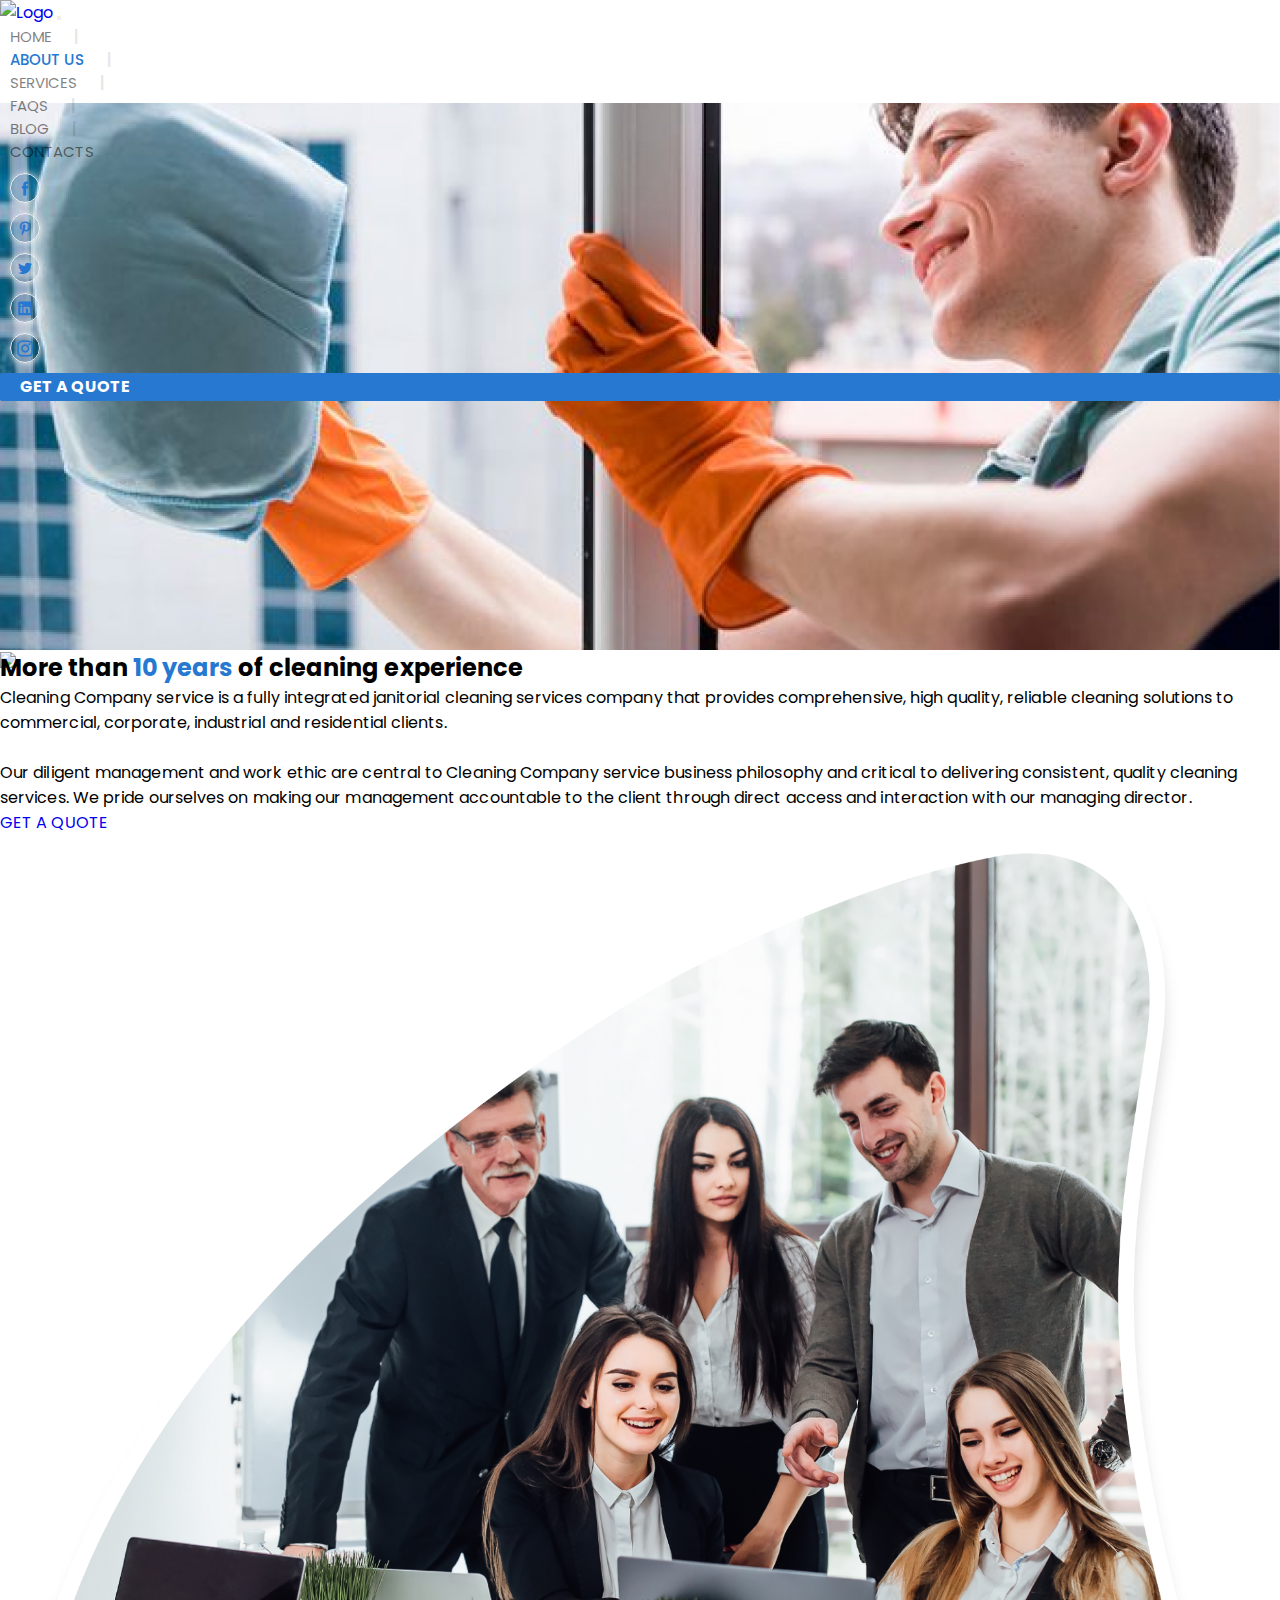
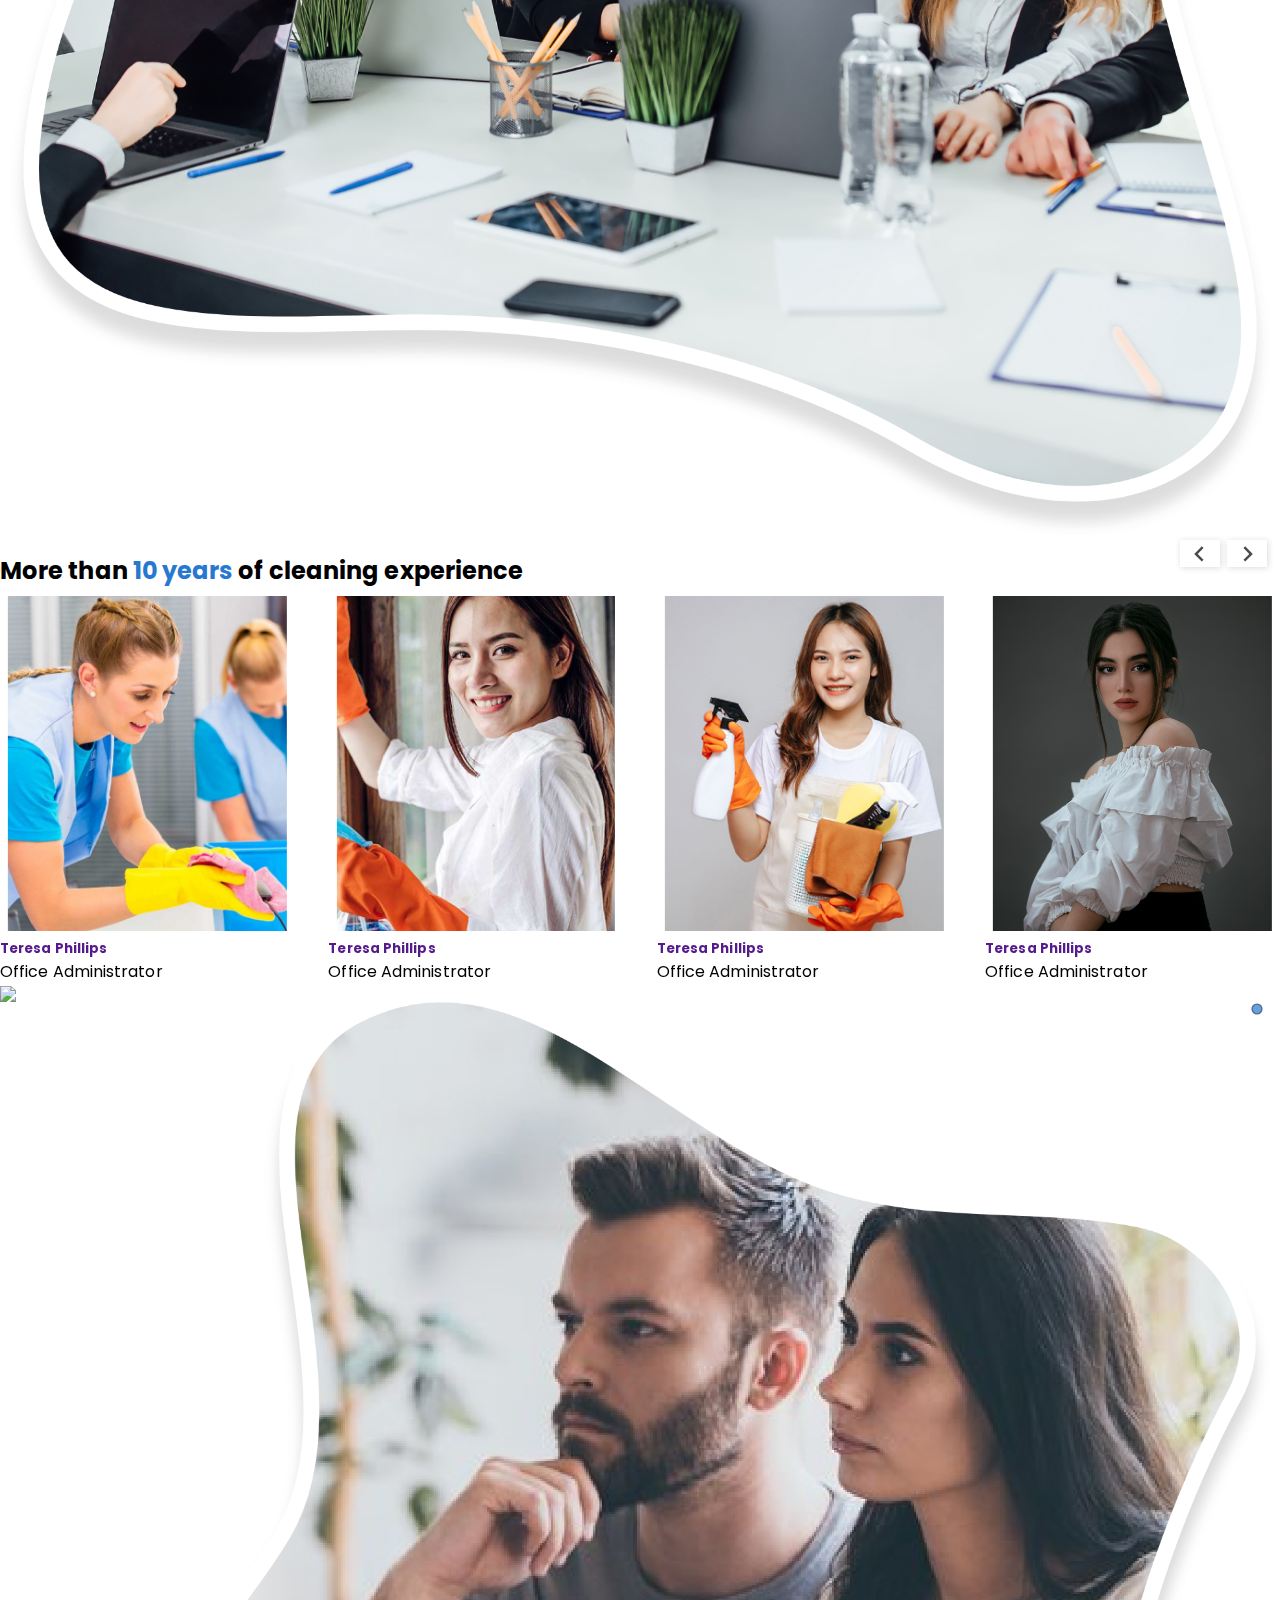
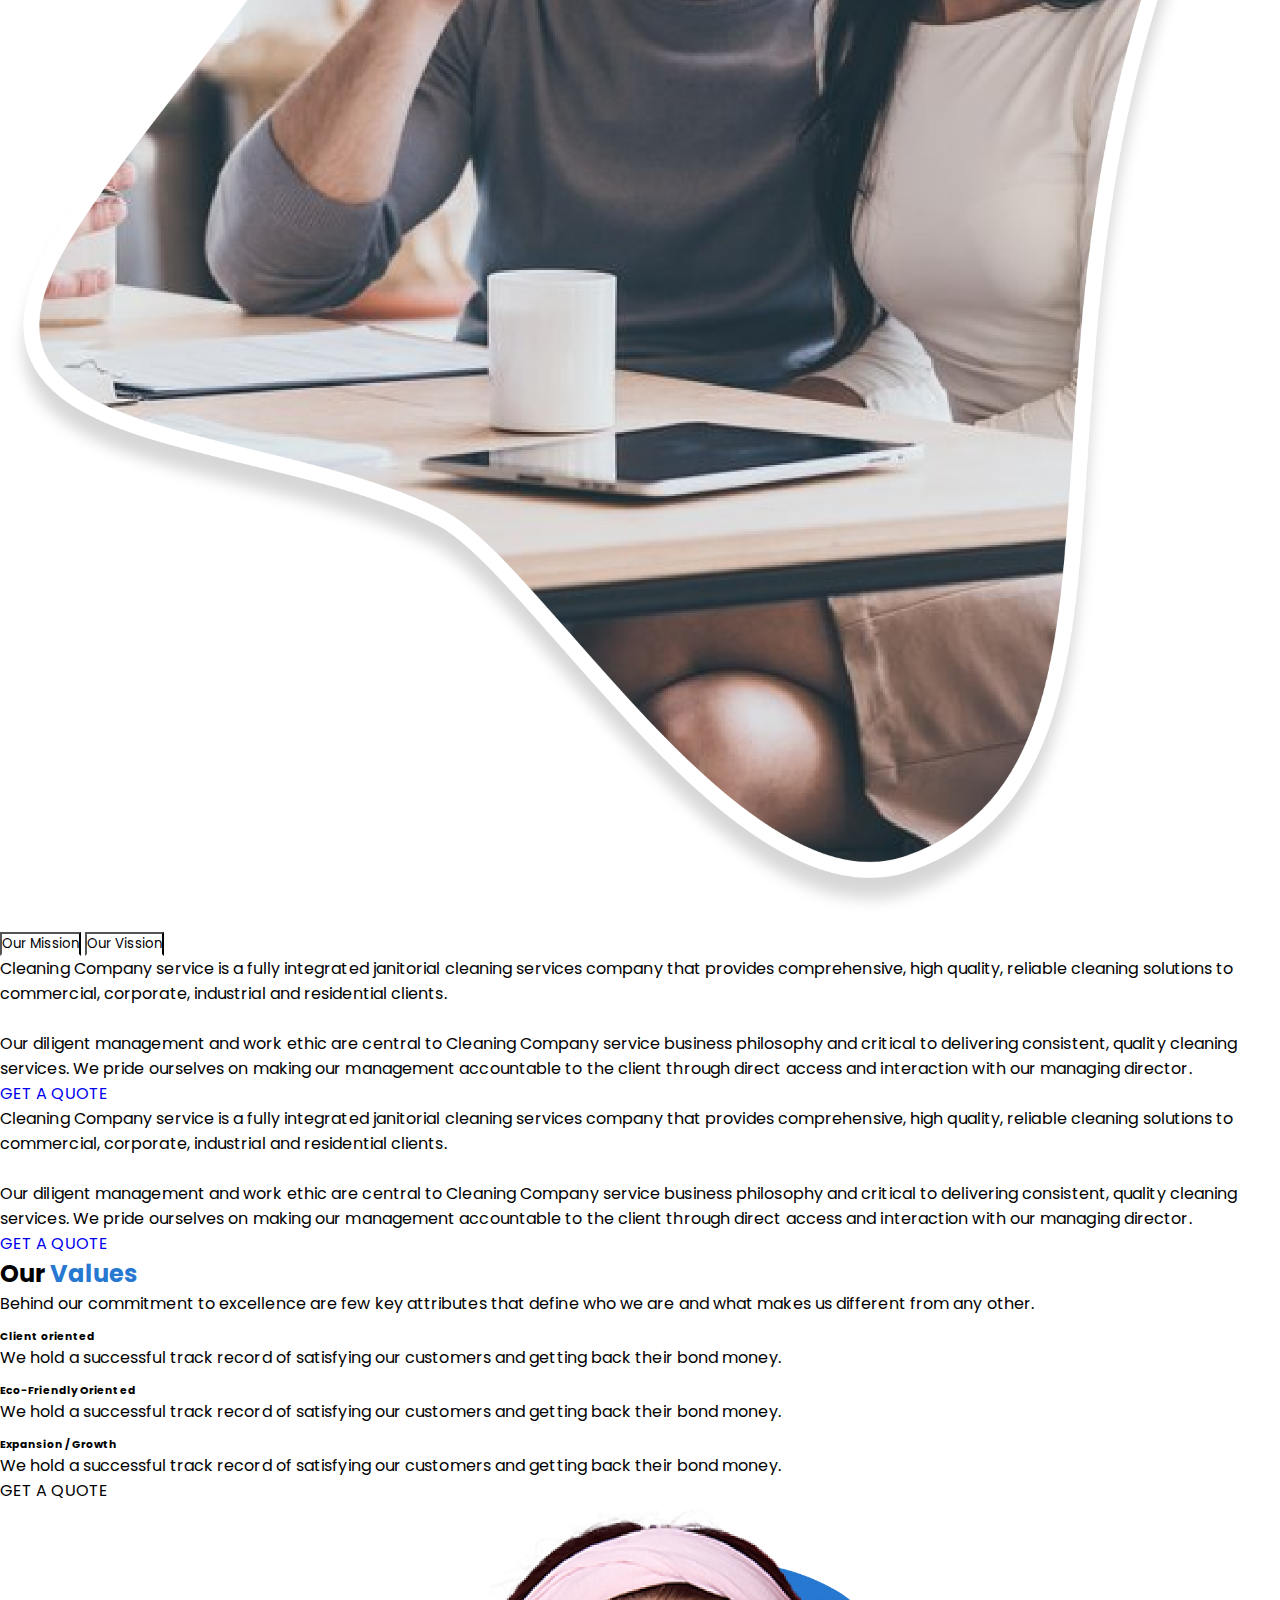
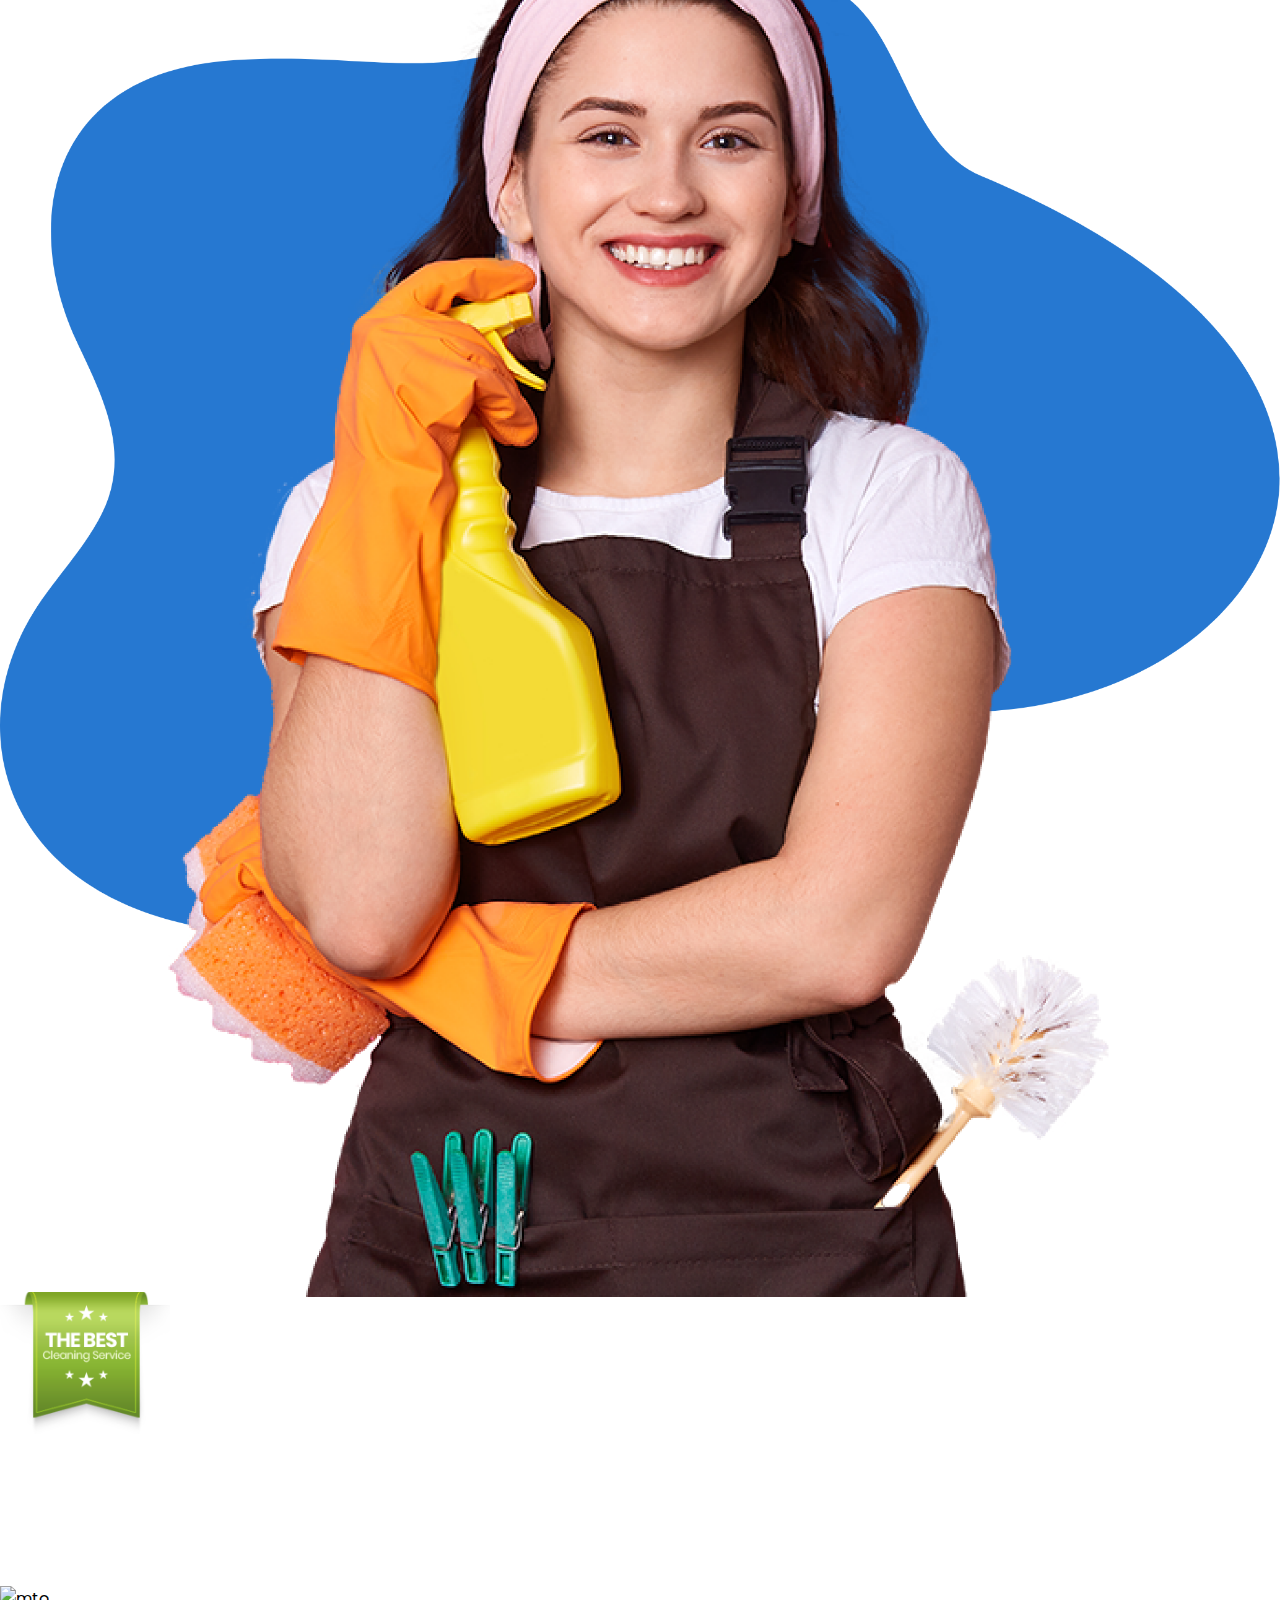
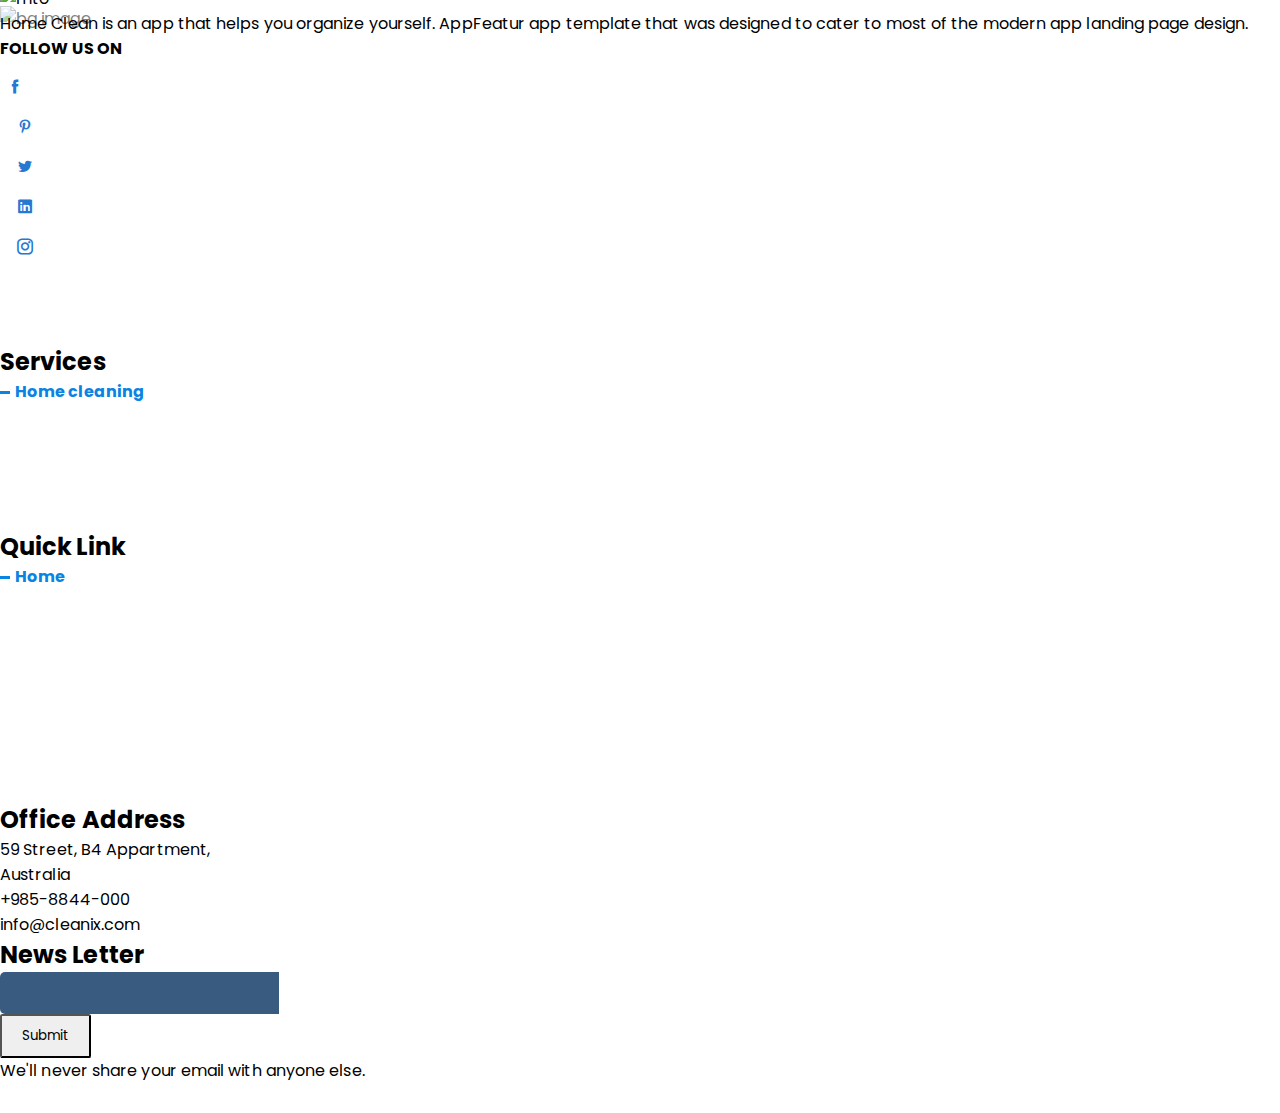
==== commit 05e47753: "price plan added" ====
--- a/about.html
+++ b/about.html
@@ -136,7 +136,7 @@
         <!-- end hero -->
 
         <!-- start features -->
-        <section id="about-intro" class="section section-had-bg pb-3 pt-3 position-relative">
+        <section id="about-intro" class="section section-had-bg pb-3 pt-0 mt-5 position-relative">
 
             <!----Section Bacground-->
             <div class="position-absolute background-image had-image h-100 w-100">
@@ -151,7 +151,7 @@
             <div class="section-content">
 
                 <!-----Section Title-->
-                <div class="section-title pt-4 pb-4 mt-5 mb-4 position-relative">
+                <div class="section-title pt-4 pb-4 mt-0 mb-4 position-relative">
 
                     <!----Title Bacground-->
                     <div class="position-absolute background-image image-empty h-100 w-100">
@@ -168,9 +168,9 @@
                 </div>
 
                 <!-----Main Content-->
-                <div class="main-content container pb-5 mb-2 mb-md-4">
+                <div class="main-content container pb-3 mb-2 mb-md-4">
                     <div class="row align-items-center pt-5 mt-md-2">
-                        <div class="col-6">
+                        <div class="col-md-6 col-sm-12">
                             <div class="content-block">
                                 <p>Cleaning Company service is a fully integrated janitorial cleaning services
                                     company that provides comprehensive, high quality, reliable cleaning solutions to
@@ -185,8 +185,8 @@
                                 <a href="/#" class="btn btn-outline-primary">GET A QUOTE</a>
                             </div>
                         </div>
-                        <div class="col-6">
-                            <div class="content-block d-flex align-items-center justify-content-end">
+                        <div class="col-md-6 col-sm-12">
+                            <div class="content-block d-flex align-items-center justify-content-center">
                                 <img src="/assets/img/about-group-image.png" class="w-75">
                             </div>
                         </div>
@@ -227,16 +227,16 @@
                 <!----Main Content-->
                 <div class="main-content container pb-3 mb-2 mb-md-4">
                     <!---Feature Team-->
-                    <div id="team-carousel" class="splide feature-post-carousel mb-3">
+                    <div id="team-carousel" class="splide carousel feature-post-carousel mb-3">
                         <div class="splide__track">
                             <ul class="splide__list feature-post-list">
 
-                                <!----Lit Item-->
+                                <!----List Item-->
                                 <li class="splide__slide">
 
                                     <!----Team profile card item with thumb-->
                                     <div class="team-item">
-                                        <div class="card post-card card-thumb-ready">
+                                        <div class="card post-card card-thumb-ready border-0">
 
                                             <!----Profile image-->
 
@@ -245,7 +245,7 @@
                                                     <div class="image-cropped">
                                                         <a href="#" image->
                                                             <img class="items-img rounded"
-                                                                src="./assets/img/vinicius-amnx-amano-17NCG_wOkMY-unsplash.jpg" />
+                                                                src="./assets/img/team/portfolio-03-676x700.png" />
                                                             <div class="thumb-overlay h-100 w-100"></div>
                                                         </a>
                                                     </div>
@@ -282,23 +282,200 @@
                                                 </div>
                                             </div>
                                             <!----Profile name and Position-->
-                                            <div class="card-body card-content">
+                                            <div class="card-body card-content text-center">
                                                 <a href="" class="profile-name">
-                                                    <h5>This is tilte </h5>
+                                                    <h5>Teresa Phillips</h5>
                                                 </a>
-                                                <p class="profile-pos">this is the pragraph</p>
+                                                <p class="profile-pos">Office Administrator</p>
+                                            </div>
+                                        </div>
+                                    </div>
+                                </li>
+
+                                   <!----List Item-->
+                                   <li class="splide__slide">
+
+                                    <!----Team profile card item with thumb-->
+                                    <div class="team-item">
+                                        <div class="card post-card card-thumb-ready border-0">
+
+                                            <!----Profile image-->
+
+                                            <div class="item-thumb position-relative shadow rounded">
+                                                <div class="thumb-wrapper">
+                                                    <div class="image-cropped">
+                                                        <a href="#" image->
+                                                            <img class="items-img rounded"
+                                                                src="./assets/img/team/theme1-800x554.png" />
+                                                            <div class="thumb-overlay h-100 w-100"></div>
+                                                        </a>
+                                                    </div>
+                                                    <!-----Profile Social Link-->
+                                                    <div class="profile-social-link bg-light p-1 w-75 m-auto rounded">
+                                                        <ul class="d-flex justify-content-between ps-0">
+                                                            <li>
+                                                                <a class="header_position-relative text-decoration-none mr-2"
+                                                                    href="#">
+                                                                    <i class="icofont-facebook"></i>
+                                                                </a>
+                                                            </li>
+
+                                                            <li>
+                                                                <a class="header_position-relative  text-decoration-none mr-2"
+                                                                    href="#">
+                                                                    <i class="icofont-twitter"></i>
+                                                                </a>
+                                                            </li>
+                                                            <li>
+                                                                <a class="header_position-relative text-decoration-none mr-2"
+                                                                    href="#">
+                                                                    <i class="icofont-linkedin"></i>
+                                                                </a>
+                                                            </li>
+                                                            <li>
+                                                                <a class="header_position-relative  text-decoration-none mr-2"
+                                                                    href="#">
+                                                                    <i class="icofont-instagram"></i>
+                                                                </a>
+                                                            </li>
+                                                        </ul>
+                                                    </div>
+                                                </div>
+                                            </div>
+                                            <!----Profile name and Position-->
+                                            <div class="card-body card-content text-center">
+                                                <a href="" class="profile-name">
+                                                    <h5>Teresa Phillips</h5>
+                                                </a>
+                                                <p class="profile-pos">Office Administrator</p>
+                                            </div>
+                                        </div>
+                                    </div>
+                                </li>
+
+                                  <!----List Item-->
+                                  <li class="splide__slide">
+
+                                    <!----Team profile card item with thumb-->
+                                    <div class="team-item">
+                                        <div class="card post-card card-thumb-ready border-0">
+
+                                            <!----Profile image-->
+
+                                            <div class="item-thumb position-relative shadow rounded">
+                                                <div class="thumb-wrapper">
+                                                    <div class="image-cropped">
+                                                        <a href="#" image->
+                                                            <img class="items-img rounded"
+                                                                src="./assets/img/team/h8-banner1.png" />
+                                                            <div class="thumb-overlay h-100 w-100"></div>
+                                                        </a>
+                                                    </div>
+                                                    <!-----Profile Social Link-->
+                                                    <div class="profile-social-link bg-light p-1 w-75 m-auto rounded">
+                                                        <ul class="d-flex justify-content-between ps-0">
+                                                            <li>
+                                                                <a class="header_position-relative text-decoration-none mr-2"
+                                                                    href="#">
+                                                                    <i class="icofont-facebook"></i>
+                                                                </a>
+                                                            </li>
+
+                                                            <li>
+                                                                <a class="header_position-relative  text-decoration-none mr-2"
+                                                                    href="#">
+                                                                    <i class="icofont-twitter"></i>
+                                                                </a>
+                                                            </li>
+                                                            <li>
+                                                                <a class="header_position-relative text-decoration-none mr-2"
+                                                                    href="#">
+                                                                    <i class="icofont-linkedin"></i>
+                                                                </a>
+                                                            </li>
+                                                            <li>
+                                                                <a class="header_position-relative  text-decoration-none mr-2"
+                                                                    href="#">
+                                                                    <i class="icofont-instagram"></i>
+                                                                </a>
+                                                            </li>
+                                                        </ul>
+                                                    </div>
+                                                </div>
+                                            </div>
+                                            <!----Profile name and Position-->
+                                            <div class="card-body card-content text-center">
+                                                <a href="" class="profile-name">
+                                                    <h5>Teresa Phillips</h5>
+                                                </a>
+                                                <p class="profile-pos">Office Administrator</p>
+                                            </div>
+                                        </div>
+                                    </div>
+                                </li>
+
+                                   <!----List Item-->
+                                   <li class="splide__slide">
+
+                                    <!----Team profile card item with thumb-->
+                                    <div class="team-item">
+                                        <div class="card post-card card-thumb-ready border-0">
+
+                                            <!----Profile image-->
+
+                                            <div class="item-thumb position-relative shadow rounded">
+                                                <div class="thumb-wrapper">
+                                                    <div class="image-cropped">
+                                                        <a href="#" image->
+                                                            <img class="items-img rounded"
+                                                                src="./assets/img/team/raamin-ka-uR51HXLO7G0-unsplash.jpg" />
+                                                            <div class="thumb-overlay h-100 w-100"></div>
+                                                        </a>
+                                                    </div>
+                                                    <!-----Profile Social Link-->
+                                                    <div class="profile-social-link bg-light p-1 w-75 m-auto rounded">
+                                                        <ul class="d-flex justify-content-between ps-0">
+                                                            <li>
+                                                                <a class="header_position-relative text-decoration-none mr-2"
+                                                                    href="#">
+                                                                    <i class="icofont-facebook"></i>
+                                                                </a>
+                                                            </li>
+
+                                                            <li>
+                                                                <a class="header_position-relative  text-decoration-none mr-2"
+                                                                    href="#">
+                                                                    <i class="icofont-twitter"></i>
+                                                                </a>
+                                                            </li>
+                                                            <li>
+                                                                <a class="header_position-relative text-decoration-none mr-2"
+                                                                    href="#">
+                                                                    <i class="icofont-linkedin"></i>
+                                                                </a>
+                                                            </li>
+                                                            <li>
+                                                                <a class="header_position-relative  text-decoration-none mr-2"
+                                                                    href="#">
+                                                                    <i class="icofont-instagram"></i>
+                                                                </a>
+                                                            </li>
+                                                        </ul>
+                                                    </div>
+                                                </div>
+                                            </div>
+                                            <!----Profile name and Position-->
+                                            <div class="card-body card-content text-center">
+                                                <a href="" class="profile-name">
+                                                    <h5>Teresa Phillips</h5>
+                                                </a>
+                                                <p class="profile-pos">Office Administrator</p>
                                             </div>
                                         </div>
                                     </div>
                                 </li>
                             </ul>
                         </div>
-                    </div>
-
-                    <!--main post grid-->
-                    <div class="row pt-5 mt-md-2">
-
-
                     </div>
                 </div>
             </div>
@@ -319,31 +496,31 @@
             <div class="section-content">
 
                 <!-----Section Title-->
-                <div class="section-title pt-4 pb-4 mt-5 mb-4 position-relative">
+                <!-- <div class="section-title pt-4 pb-4 mt-5 mb-4 position-relative"> -->
 
                     <!----Title Bacground-->
-                    <div class="position-absolute background-image image-empty h-100 w-100">
+                    <!-- <div class="position-absolute background-image image-empty h-100 w-100">
                         <div class="bg-image-wrapper">
                         </div>
                         <div class="bg-overlay h-100 w-100"></div>
-                    </div>
+                    </div> -->
                     <!----Section Title Content-->
-                    <div class="content container section-title">
+                    <!-- <div class="content container section-title">
                         <h2 class="mb-0">More than <span style="color: var(--primary-color);">10 years</span> of
                             cleaning
                             experience</h2>
                     </div>
-                </div>
+                </div> --> 
 
                 <!-----Main Content-->
                 <div class="main-content container pb-3 mb-2 mb-md-4">
                     <div class="row align-items-center pt-5 mt-md-2">
-                        <div class="col-6">
+                        <div class="col-md-6 col-sm-12">
                             <div class="content-block">
-                                <img src="/assets/img/about-group-image.png" class="w-75 m-auto">
-                            </div>
-                        </div>
-                        <div class="col-6">
+                                <img src="/assets/img/about-mission.png" class="w-75 m-auto">
+                            </div>
+                        </div>
+                        <div class="col-md-6 col-sm-12">
                             <div class="content-block">
                                 <div class="tab-content">
                                     <nav>
@@ -414,12 +591,11 @@
         <section id="about-Value" class="section section-had-bg pt-3 position-relative">
 
             <!----Section Bacground-->
-            <div class="position-absolute background-image had-image h-100 w-100">
+            <div class="position-absolute background-image image-empty h-100 w-100">
                 <div class="bg-image-wrapper">
-                    <img src="/assets/img/colorful-composition-with-sponges-rags-gloves-detergent-general-cleaning-cleaning-service-concept.png"
-                        class="bg-image h-100">
-                </div>
-                <div class="bg-overlay h-100 w-100 bg-light" style="opacity: 0.95;"></div>
+                  
+                </div>
+                <div class="bg-overlay h-100 w-100" style="opacity: 0.95;"></div>
             </div>
 
             <!-----Section Content-->
@@ -443,7 +619,7 @@
                 <!-----Main Content-->
                 <div class="main-content container ">
                     <div class="row align-items-center pt-3 mt-md-2">
-                        <div class="col-6">
+                        <div class="col-md-6 col-sm-12">
                             <div class="content-block">
                                 <p class="lead">Behind our commitment to excellence are few key attributes that define
                                     who we are and what makes us different from any other.</p>
@@ -467,7 +643,7 @@
                                 <a class="btn btn-outline-primary">GET A QUOTE</a>
                             </div>
                         </div>
-                        <div class="col-6">
+                        <div class="col-md-6 col-sm-12">
                             <div class="content-block d-flex justify-content-end align-items-center">
                               <img src="/assets/img/Group 10178.png" alt="about value image" class="w-75">
                                 </div>
--- a/css/style.css
+++ b/css/style.css
@@ -45,6 +45,10 @@
     line-height: unset !important;
   }
 
+}
+
+.btn {
+  border-radius: .2vmax!important;
 }
 
 a{
@@ -356,6 +360,30 @@
 /* ------------------navbar end------------------*/
 
 
+/*--------------------------Slider Style---------------------------*/
+#image-carousel .splide__pagination{
+  bottom: 2rem;
+}
+
+#image-carousel .splide__pagination li{
+  margin-left: 5px;
+  margin-right: 5px;
+  padding: 0px;
+  border-radius: 50%;
+  border: 1px solid var(--primary-color);
+}
+#image-carousel .splide__pagination li button{
+width: 12px;
+height: 12px;
+transform: scale(1)!important;
+border: none;
+}
+#image-carousel .splide__pagination li button:not(.is-active){
+ background-color: transparent;
+  }
+
+
+
 
 
 /*--------------------------Carousel Style--------------------------*/
@@ -384,7 +412,7 @@
 }
 
 
-.splide__pagination {
+.carousel .splide__pagination {
   bottom: -2em;
   left: auto!important;
 }
@@ -468,6 +496,10 @@
 }
 
 /*------------------Tab and accordion-------------------------------*/
+.tab-content *{
+transition: ease .5s;
+}
+
 .tab-content nav{
   background-color: transparent!important;
 }
@@ -476,6 +508,57 @@
   background-color: transparent!important;
   border-bottom-color: transparent!important;
 }
+.plan-nav{
+  width: max-content;
+}
+
+.plan-nav .nav{
+  box-shadow:1px 1px 10px var(--shadow-color);
+  overflow: hidden;
+}
+
+.plan-nav .nav .nav-link{
+  color: var(--black-color);
+  font-weight: 600;
+}
+
+.plan-nav .active, .plan-nav button:hover{
+  background-color: var(--primary-color)!important;
+  color: var(--light-color)!important;
+  border-radius: 0;
+  border-color: transparent!important;
+}
+
+.plan-header *{
+  font-weight: 600;
+}
+
+.plan-price .plan-price{
+  font-size: 4rem;
+  font-weight: 600;
+}
+
+.plan-item:hover .plan-price{
+color: var(--primary-color)
+}
+
+.plan-action .btn{
+ font-weight: 700;
+ text-transform: uppercase;
+ font-size: small;
+}
+
+.plan-action .btn:hover{
+  background-color: var(--primary-color);
+  box-shadow: 1px 1px 15px var(--primary-color);
+}
+
+@media (min-width:992px){
+.tab-pane .row{
+  width:75%;
+}
+}
+
 
 /*------------------Section and Container --------------------------*/
 .section{
--- a/css/blog.css
+++ b/css/blog.css
@@ -26,6 +26,11 @@
     display: flex;
     align-items: center;
     overflow: hidden;
+}
+@media (max-width:640px){
+    .hero-banner {
+        min-height: 300px;
+    }
 }
 
 
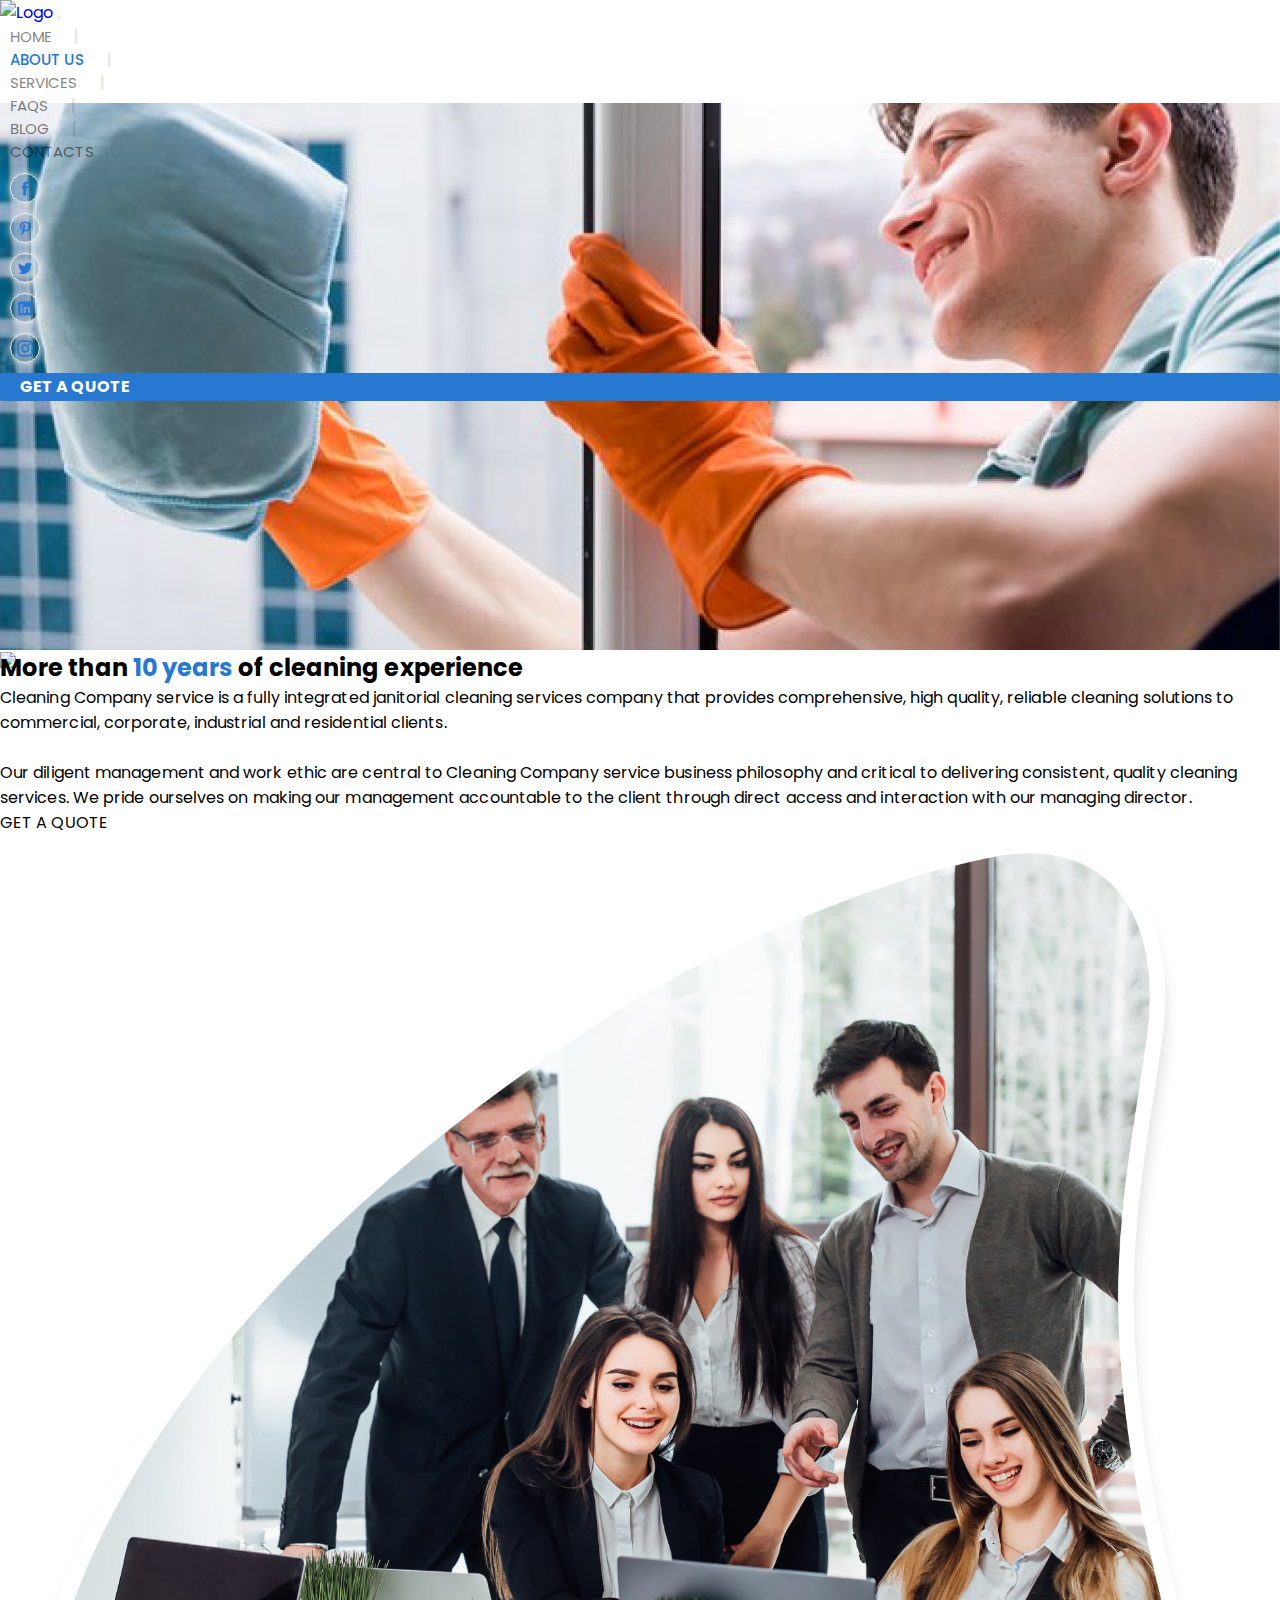
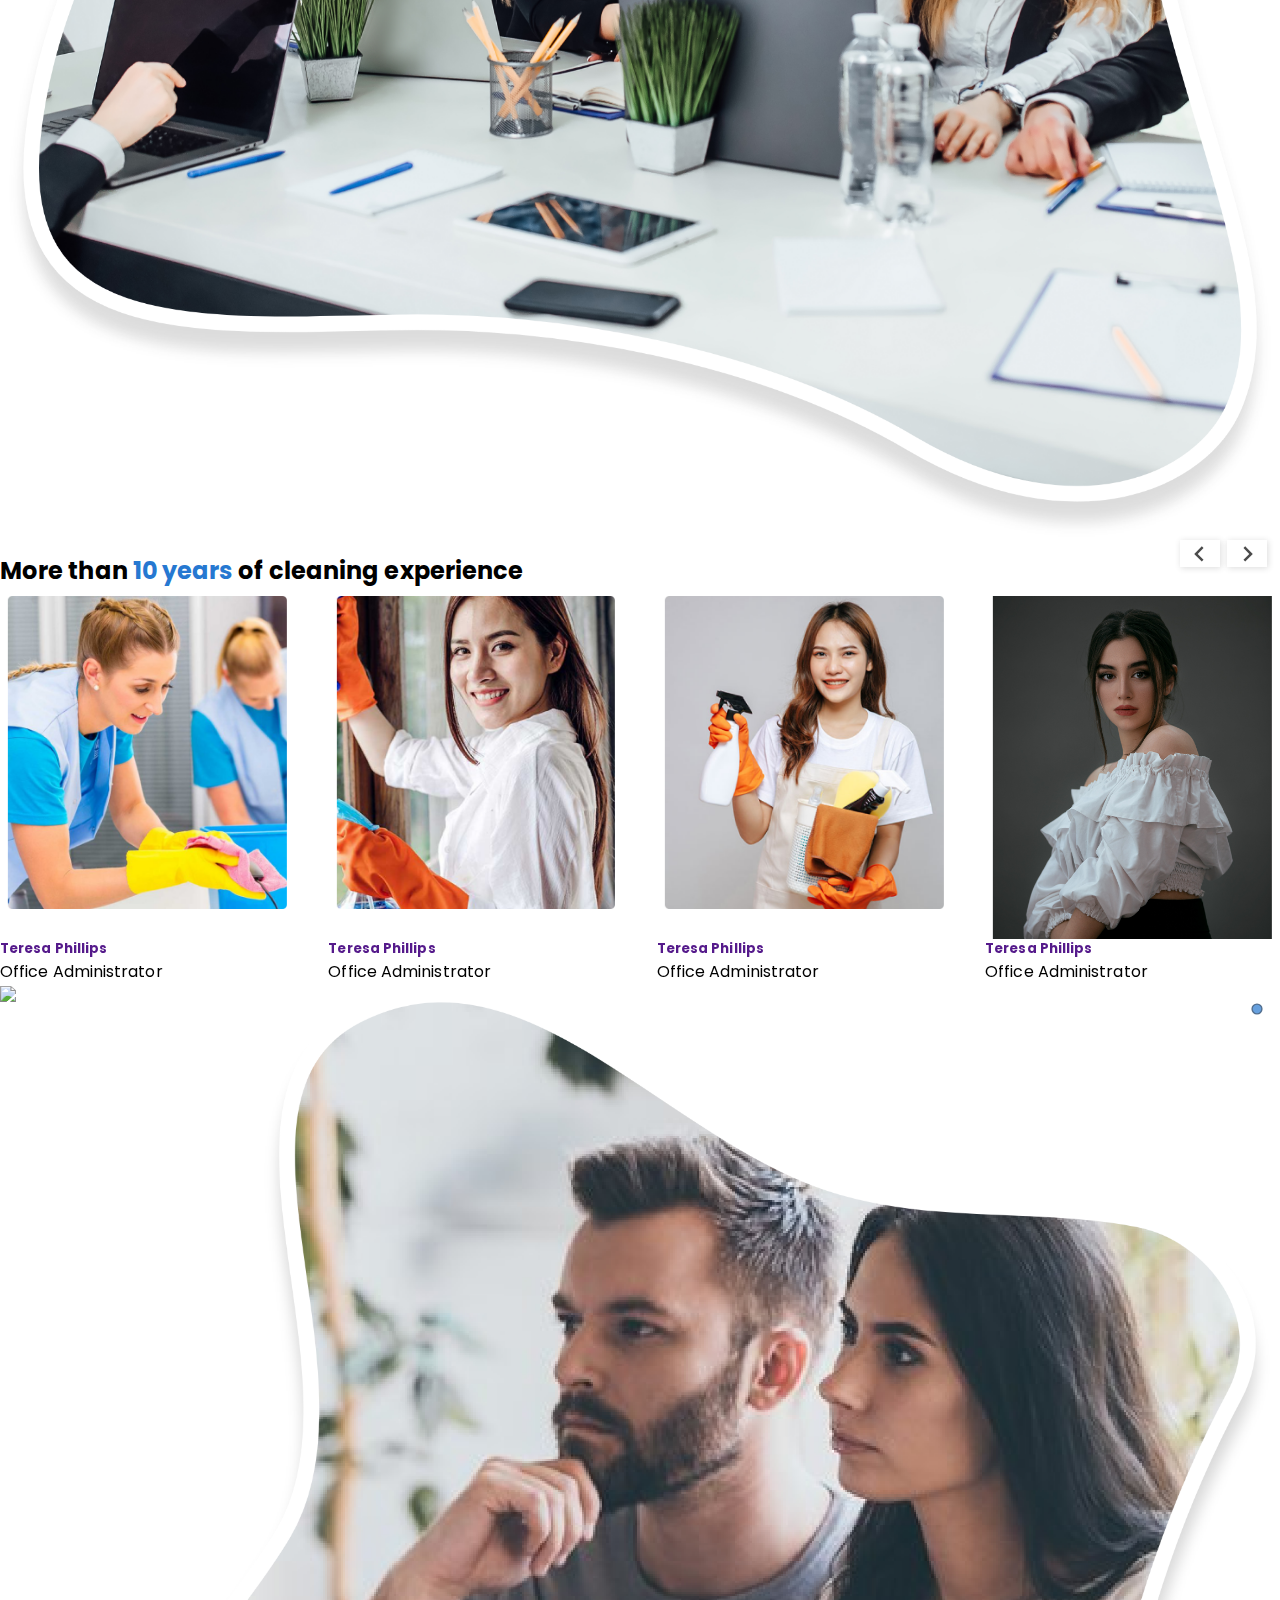
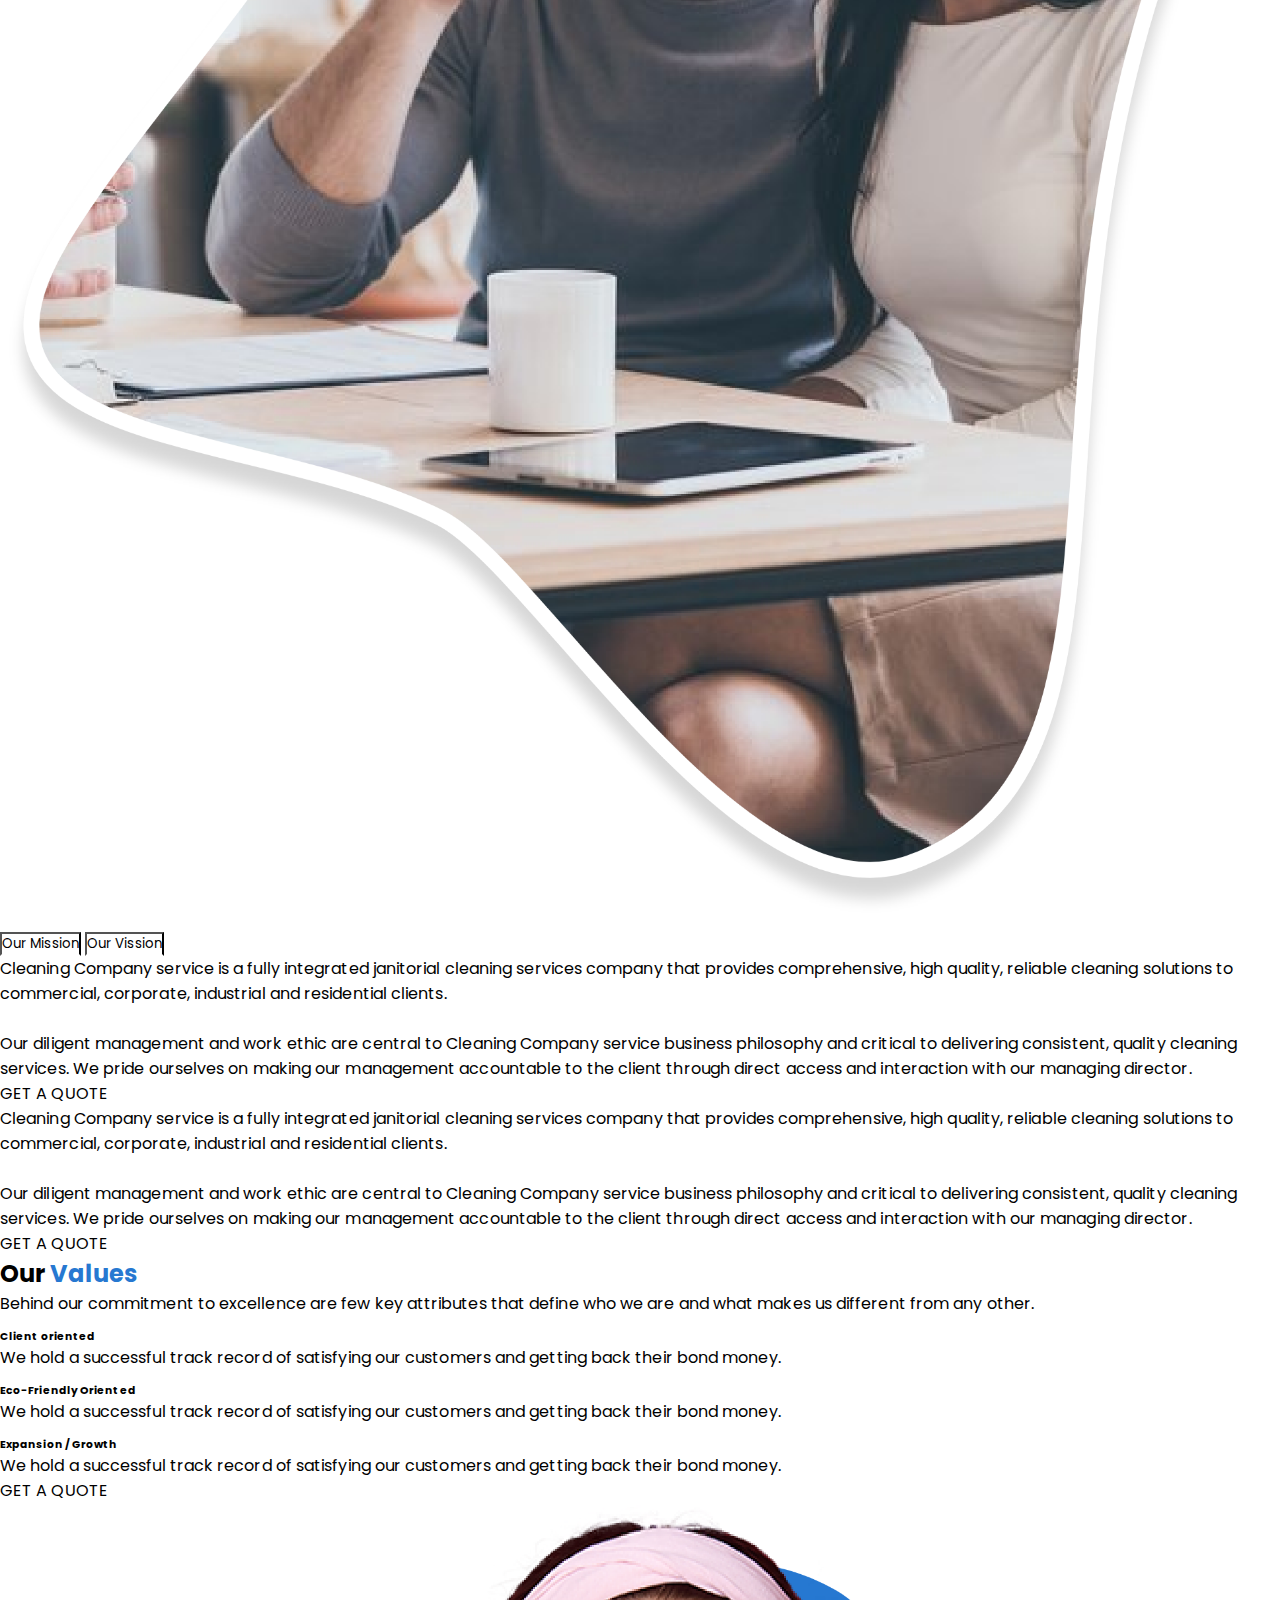
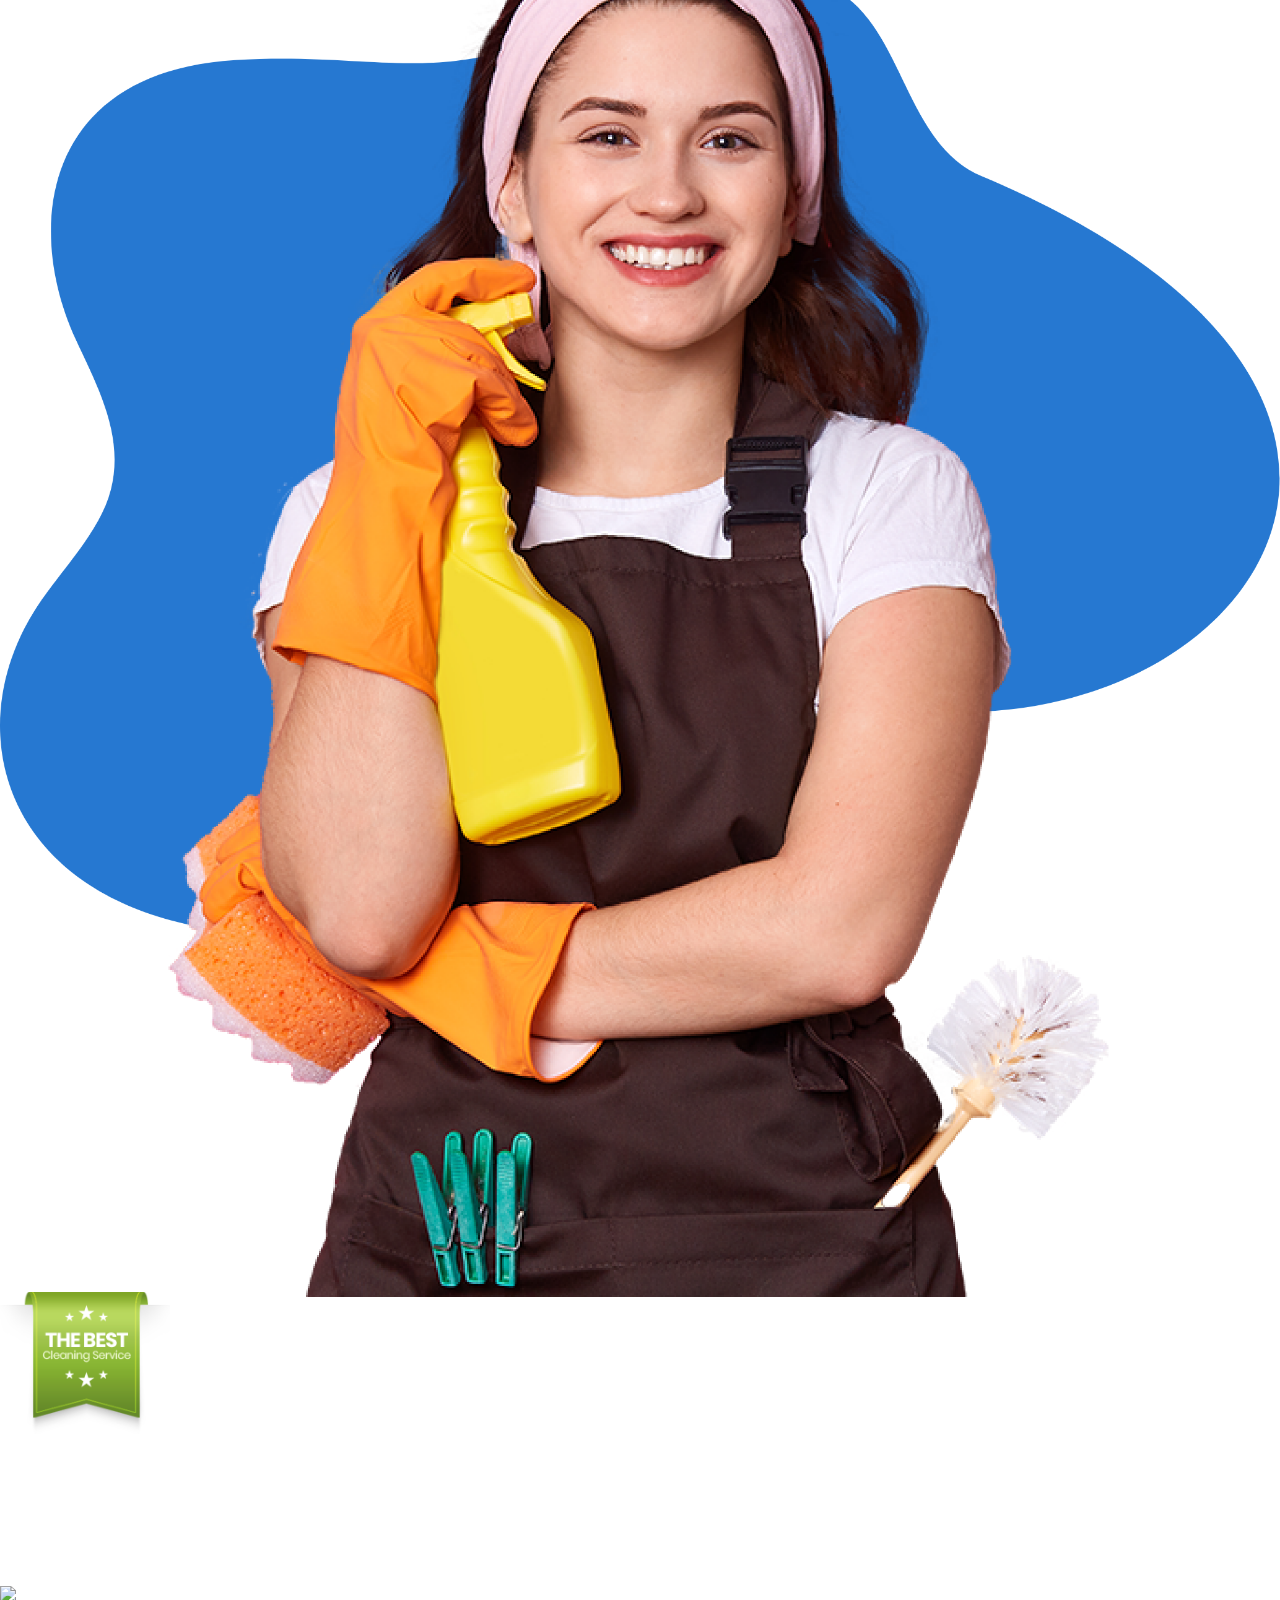
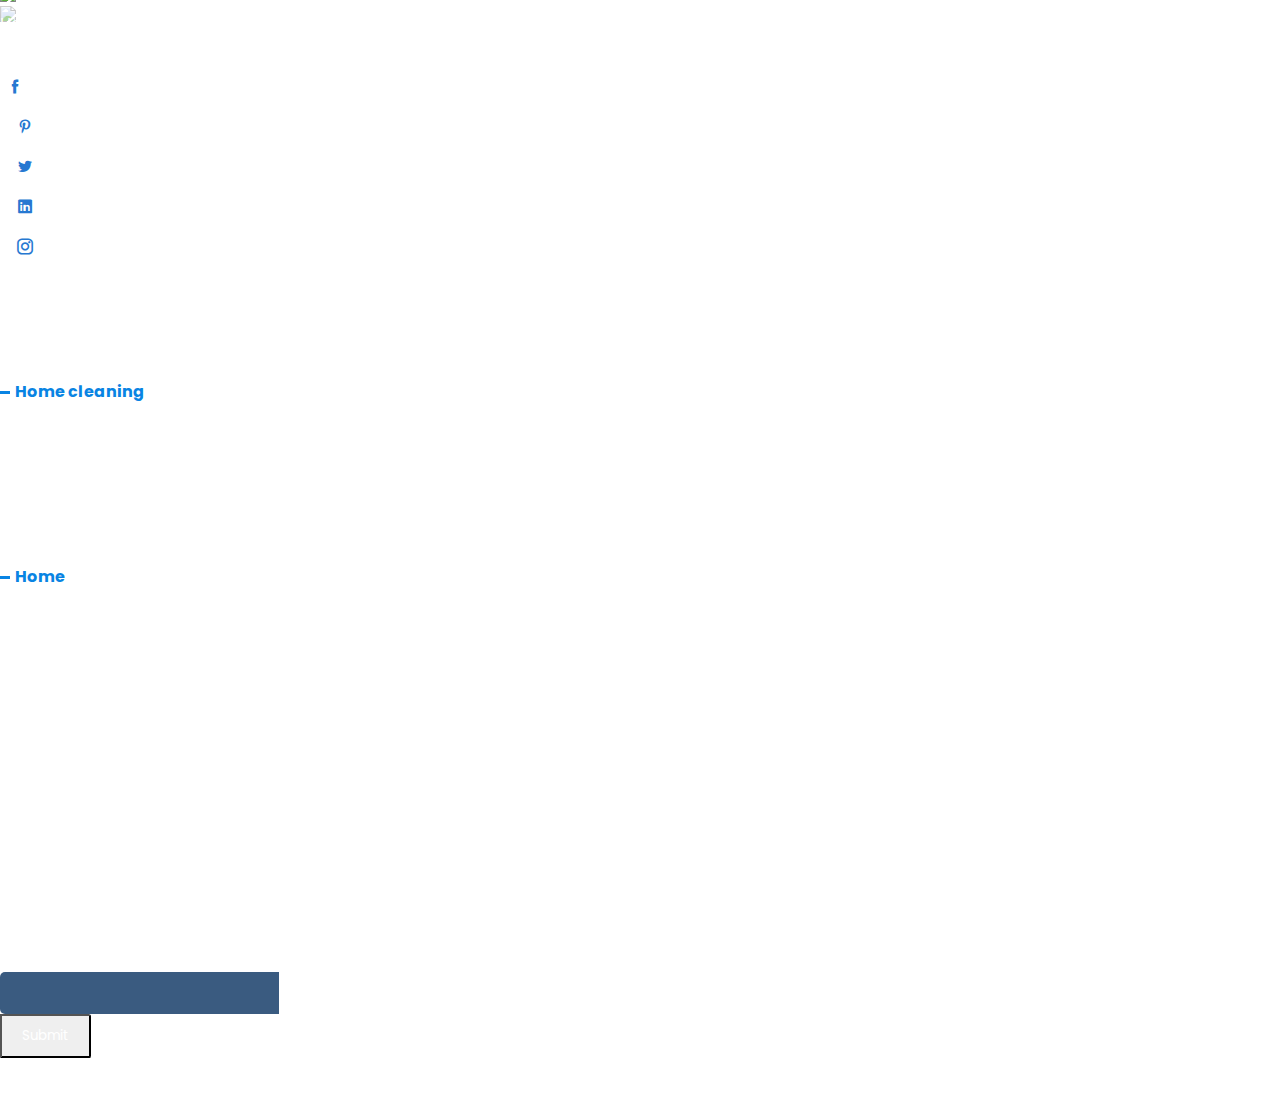
==== commit b04d96c0: "new file" ====
--- a/about.html
+++ b/about.html
@@ -114,7 +114,7 @@
         <!-- start hero -->
         <section id="hero" class="hero section-had-bg d-flex">
 
-            <!----Section Bacground-->
+            <!----Section Background-->
             <div class="position-absolute background-image had-image h-100 w-100">
                 <div class="bg-image-wrapper">
                     <img src="./assets/img/blog-banner.png" class="img bg-img" />
@@ -138,7 +138,7 @@
         <!-- start features -->
         <section id="about-intro" class="section section-had-bg pb-3 pt-0 mt-5 position-relative">
 
-            <!----Section Bacground-->
+            <!----Section Background-->
             <div class="position-absolute background-image had-image h-100 w-100">
                 <div class="bg-image-wrapper">
                     <img src="/assets/img/colorful-composition-with-sponges-rags-gloves-detergent-general-cleaning-cleaning-service-concept.png"
@@ -153,7 +153,7 @@
                 <!-----Section Title-->
                 <div class="section-title pt-4 pb-4 mt-0 mb-4 position-relative">
 
-                    <!----Title Bacground-->
+                    <!----Title Background-->
                     <div class="position-absolute background-image image-empty h-100 w-100">
                         <div class="bg-image-wrapper">
                         </div>
@@ -197,7 +197,7 @@
 
         <section id="about-team" class="section pt-3 pb-3 position-relative">
 
-            <!----Section Bacground-->
+            <!----Section Background-->
             <div class="position-absolute background-image image-empty h-100 w-100">
                 <div class="bg-image-wrapper">
                 </div>
@@ -210,7 +210,7 @@
                 <!-----Section Title-->
                 <div class="section-title pt-4 pb-4 mt-5 mb-4 position-relative">
 
-                    <!----Title Bacground-->
+                    <!----Title Background-->
                     <div class="position-absolute background-image image-empty h-100 w-100">
                         <div class="bg-image-wrapper">
                         </div>
@@ -483,7 +483,7 @@
 
         <section id="about-mission" class="section section-had-bg pb-3 pt-3 position-relative">
 
-            <!----Section Bacground-->
+            <!----Section Background-->
             <div class="position-absolute background-image had-image h-100 w-100">
                 <div class="bg-image-wrapper">
                     <img src="/assets/img/colorful-composition-with-sponges-rags-gloves-detergent-general-cleaning-cleaning-service-concept.png"
@@ -498,7 +498,7 @@
                 <!-----Section Title-->
                 <!-- <div class="section-title pt-4 pb-4 mt-5 mb-4 position-relative"> -->
 
-                    <!----Title Bacground-->
+                    <!----Title Background-->
                     <!-- <div class="position-absolute background-image image-empty h-100 w-100">
                         <div class="bg-image-wrapper">
                         </div>
@@ -590,7 +590,7 @@
 
         <section id="about-Value" class="section section-had-bg pt-3 position-relative">
 
-            <!----Section Bacground-->
+            <!----Section Background-->
             <div class="position-absolute background-image image-empty h-100 w-100">
                 <div class="bg-image-wrapper">
                   
@@ -604,7 +604,7 @@
                 <!-----Section Title-->
                 <div class="section-title pt-4 pb-4 mt-5 mb-4 position-relative">
 
-                    <!----Title Bacground-->
+                    <!----Title Background-->
                     <div class="position-absolute background-image image-empty h-100 w-100">
                         <div class="bg-image-wrapper">
                         </div>
--- a/css/style.css
+++ b/css/style.css
@@ -1,19 +1,16 @@
-
-
-
 /* ====================START GLOBAL STYLES==================== */
 :root {
-	--primary-color: #2678D1;
-  --secondary-color:#093260;
-  --light-color:#fff;
-  --offSet-white:#f2f2f2;
-  --black-color:#000;
-  --shadow-color:rgba(0,0,0, .2);
-  --border-color:#eee;
-	--bs-primary-rgb: 38, 120, 209;
+  --primary-color: #2678D1;
+  --secondary-color: #093260;
+  --light-color: #fff;
+  --offSet-white: #f2f2f2;
+  --black-color: #000;
+  --shadow-color: rgba(0, 0, 0, .2);
+  --border-color: #eee;
+  --bs-primary-rgb: 38, 120, 209;
   --bs-secondary-rgb: 9, 50, 96;
   --bs-body-font-size: .9rem;
-  
+
 
 }
 
@@ -24,7 +21,7 @@
   margin: 0;
   padding: 0;
   -webkit-box-sizing: border-box;
-          box-sizing: border-box;
+  box-sizing: border-box;
   outline: none;
   list-style: none;
   word-wrap: break-word;
@@ -33,6 +30,7 @@
 }
 
 @media (max-width: 767px) {
+
   p,
   span,
   h1,
@@ -48,14 +46,14 @@
 }
 
 .btn {
-  border-radius: .2vmax!important;
-}
-
-a{
+  border-radius: .2vmax !important;
+}
+
+a {
   text-decoration: none;
 }
 
-img{
+img {
   width: 100%;
 }
 
@@ -96,7 +94,7 @@
   padding: 16px 32px;
   border-radius: 50rem;
   -webkit-transition-duration: 0.3s;
-          transition-duration: 0.3s;
+  transition-duration: 0.3s;
   font-size: 18px;
   font-weight: bold;
   border: none;
@@ -128,16 +126,18 @@
   text-decoration: none;
   color: #2a2b47;
 }
-.tag-btn{
+
+.tag-btn {
   border: 1px solid var(--offSet-white);
   font-size: .75rem;
 }
-.tag-btn:hover{
-  border-color:var(--offSet-white);
+
+.tag-btn:hover {
+  border-color: var(--offSet-white);
   background-color: var(--offSet-white);
 }
 
-.btn-accent{
+.btn-accent {
   color: var(--light-color);
   background-color: var(--primary-color);
   padding: 5px 20px;
@@ -172,7 +172,7 @@
   top: 50%;
   left: 50%;
   -webkit-transform: translate(-50%, -50%);
-          transform: translate(-50%, -50%);
+  transform: translate(-50%, -50%);
 }
 
 /*---------heading text---------*/
@@ -186,21 +186,24 @@
 @-webkit-keyframes spin {
   0% {
     -webkit-transform: rotate(0deg);
-            transform: rotate(0deg);
-  }
+    transform: rotate(0deg);
+  }
+
   100% {
     -webkit-transform: rotate(360deg);
-            transform: rotate(360deg);
-  }
-}
+    transform: rotate(360deg);
+  }
+}
+
 @keyframes spin {
   0% {
     -webkit-transform: rotate(0deg);
-            transform: rotate(0deg);
-  }
+    transform: rotate(0deg);
+  }
+
   100% {
     -webkit-transform: rotate(360deg);
-            transform: rotate(360deg);
+    transform: rotate(360deg);
   }
 }
 
@@ -208,16 +211,18 @@
 
 
 /* ------------------navbar start------------------*/
-#main-nav{
+#main-nav {
   height: 103px;
 }
+
 .navbar {
   position: absolute;
   background-color: transparent;
   width: 100%;
   z-index: 2;
 }
-.nav-right{
+
+.nav-right {
   justify-content: end;
   margin-right: 1.5vw;
 }
@@ -225,6 +230,7 @@
 .navbar .navbar-nav {
   font-size: 15px;
 }
+
 nav {
   background-color: white !important;
 }
@@ -236,20 +242,20 @@
 
 .navbar .navbar-nav .active {
   color: #2678D1 !important;
-  font-weight:500;
+  font-weight: 500;
 }
 
 .navbar-show {
   position: fixed !important;
   top: -100px;
   -webkit-transform: translateY(100px);
-          transform: translateY(100px);
+  transform: translateY(100px);
   -webkit-transition-duration: 0.5s;
-          transition-duration: 0.5s;
+  transition-duration: 0.5s;
   z-index: 100;
   -webkit-box-shadow: 0px -4px 10px var(--shadow-color);
-          box-shadow: 0px -4px 10px var(--shadow-color);
-          border-bottom: 1px solid var(--border-color);
+  box-shadow: 0px -4px 10px var(--shadow-color);
+  border-bottom: 1px solid var(--border-color);
 }
 
 .navbar-show .navbar-nav a {
@@ -258,13 +264,13 @@
 
 .navbar-brand img {
   width: 150px;
-  
+
 }
 
 .nav-item {
   margin-left: 10px;
 
- 
+
 }
 
 .nav-line::after {
@@ -285,6 +291,7 @@
   .navbar-nav .nav-item {
     margin-left: 0px;
   }
+
   .navbar-collapse::after {
     content: "";
     position: absolute;
@@ -296,15 +303,18 @@
     z-index: -1;
     opacity: 0;
     -webkit-transition-duration: 0.3s;
-            transition-duration: 0.3s;
-  }
+    transition-duration: 0.3s;
+  }
+
   .navbar-collapse.show .navbar-nav a {
     color: rgba(0, 0, 0, 0.5) !important;
   }
+
   .navbar-collapse.show .navbar-nav a.active {
     color: #0984e3 !important;
     font-weight: bold;
   }
+
   .navbar-collapse.show::after {
     opacity: 1;
   }
@@ -345,13 +355,14 @@
 }
 
 /*-----on overlay icon-----*/
-.section-had-bg .header_position-relative{
+.section-had-bg .header_position-relative {
   color: var(--primary-color);
   border: none;
   box-shadow: none;
   background-color: var(--light-color);
 }
-.section-had-bg .header_position-relative i{
+
+.section-had-bg .header_position-relative i {
   color: var(--primary-color);
 }
 
@@ -361,275 +372,60 @@
 
 
 /*--------------------------Slider Style---------------------------*/
-#image-carousel .splide__pagination{
+#image-carousel .splide__arrows {
+  min-width: 6vmax;
+  top: auto !important;
+  bottom: 2em !important;
+  right: 3vw;
+  height: 2.5em;
+  width: auto;
+  position: absolute;
+  z-index: 1;
+}
+
+#image-carousel .splide__arrows button {
+background-color: transparent;
+border: 1px solid var(--primary-color);
+}
+
+#image-carousel .splide__arrows button svg{
+  fill:var(--light-color);
+  }
+  #image-carousel .splide__arrows button:hover svg{
+    fill:var(--primary-color)!important;
+    }
+
+#image-carousel .splide__pagination {
   bottom: 2rem;
 }
 
-#image-carousel .splide__pagination li{
+#image-carousel .splide__pagination li {
   margin-left: 5px;
   margin-right: 5px;
   padding: 0px;
   border-radius: 50%;
   border: 1px solid var(--primary-color);
 }
-#image-carousel .splide__pagination li button{
-width: 12px;
-height: 12px;
-transform: scale(1)!important;
-border: none;
-}
-#image-carousel .splide__pagination li button:not(.is-active){
- background-color: transparent;
-  }
-
-
-
-
-
-/*--------------------------Carousel Style--------------------------*/
-
-.splide__arrows button{
-  top: 0%;
-  transform: translateY(-3rem);
-  border-radius: 0!important;
-  background-color: var(--light-color);
-  box-shadow: 1px 1px 6px rgba(0,0,0, .2);
-  height: 2em;
-  width: 3em;
-}
-
-.splide__arrows button:hover svg{
-  fill:var(--light-color)!important;
-}
-
-.splide__arrows button:hover{
-  background-color: var(--secondary-color);
-}
-
-.splide__arrow--prev {
-  right: 4.5em!important;
-  left: auto;
-}
-
-
-.carousel .splide__pagination {
-  bottom: -2em;
-  left: auto!important;
-}
-
-.splide__pagination button{
-  border: 1px solid var(--secondary-color);
-}
-.splide__pagination .is-active{
-  background-color: var(--primary-color);
-}
-
-.team-item .item-thumb{
-  overflow: hidden;
-  padding: .50em;
-}
-
-.team-item .item-thumb .thumb-wrapper{
-padding-top: 120%;
-position: relative;
-}
-
-.item-thumb .thumb-wrapper .image-cropped{
-position: absolute;
-top: 0;
-left: 0;
-width: 100%;
-height: 100%;
-}
-
-.profile-social-link{
-  position: absolute;
-  left: 50%;
-  transform: translate(-50%, 0);
-  visibility: hidden;
-}
-
-.team-item:hover .profile-social-link{
-  transform: translate(-50%, -110%);
-  visibility: visible;
-  transition: cubic-bezier(0.075, 0.82, 0.165, 1) .5s;
-}
-
-.thumb-overlay {
-  position: absolute;
-  top: 0;
-  left: 0;
-  background-color: var(--secondary-color);
-  opacity: .1;
-}
-
-/*-------------------List and ---------------------------------------------*/
-.our-values-list li{
-list-style: inherit;
-}
-
-
-/*--------------------Form and input style-------------------------------------*/
-
-form *{
-  box-sizing: border-box;
-}
-
-footer .news-letter-form .form-control{
-  border-bottom-left-radius: 5px;
-  border-top-left-radius: 5px;
-  border-bottom-right-radius: 0;
-  border-top-right-radius: 0;
-  background-color: rgba(9,50,96,.8);
-  border: 1px solid rgba(9,50,96,.8);
-  border-color: transparent;
-  padding: 10px;
-  color: var(--light-color);
-}
-
-footer .news-letter-form button{
-  border-bottom-left-radius: 0px;
-  border-top-left-radius: 0px;
-  border-bottom-right-radius: 5px;
-  border-top-right-radius: 5px;
-  padding: 10px 20px;
-}
-
-/*------------------Tab and accordion-------------------------------*/
-.tab-content *{
-transition: ease .5s;
-}
-
-.tab-content nav{
-  background-color: transparent!important;
-}
-
-.nav-tabs .nav-link,.nav-tabs .active{
-  background-color: transparent!important;
-  border-bottom-color: transparent!important;
-}
-.plan-nav{
-  width: max-content;
-}
-
-.plan-nav .nav{
-  box-shadow:1px 1px 10px var(--shadow-color);
-  overflow: hidden;
-}
-
-.plan-nav .nav .nav-link{
-  color: var(--black-color);
-  font-weight: 600;
-}
-
-.plan-nav .active, .plan-nav button:hover{
-  background-color: var(--primary-color)!important;
-  color: var(--light-color)!important;
-  border-radius: 0;
-  border-color: transparent!important;
-}
-
-.plan-header *{
-  font-weight: 600;
-}
-
-.plan-price .plan-price{
-  font-size: 4rem;
-  font-weight: 600;
-}
-
-.plan-item:hover .plan-price{
-color: var(--primary-color)
-}
-
-.plan-action .btn{
- font-weight: 700;
- text-transform: uppercase;
- font-size: small;
-}
-
-.plan-action .btn:hover{
-  background-color: var(--primary-color);
-  box-shadow: 1px 1px 15px var(--primary-color);
-}
-
-@media (min-width:992px){
-.tab-pane .row{
-  width:75%;
-}
-}
-
-
-/*------------------Section and Container --------------------------*/
-.section{
-  position: relative;
-}
-
-.section-content, .contant{
-  position: relative;
-}
-
-.section-had-bg:not(.footer-section){
-  min-height: 650px;
-    position: relative;
-    overflow: hidden;
-}
-
-
-
-/*------------------Section Background Image and Color Overlay------------------*/
-.background-image {
-  top: 0;
-  left: 0;
-}
-
-.bg-image-wrapper {
-  position: absolute;
-  height: 100%;
-  width: 100%;
-}
-
-.had-image{
-  background-color: var(--secondary-color);
-}
-
-.bg-img {
-  position: absolute;
-  top:0;
-  left: 0;
-  width: 100%;
-  /* height: 100%; */
-}
-
-.had-image .bg-overlay {
-  position: absolute;
-  top: 0;
-  left: 0;
-  background-color: var(--secondary-color);
-  opacity: .7;
-}
-
-.section-title .image-empty .bg-overlay {
-  background-color: var(--secondary-color);
-  background: var(--secondary-color);
-  background: linear-gradient(90deg, rgba(38, 120, 209,1) 0%, transparent 29%,transparent 50%);;
-  opacity: .5;
-}
-
-
-
-/*---------------------------home---------------------------*/
-
-/*--- Slider -----*/
-
-
-.splide__slide img {
-  width: 100%;
+
+#image-carousel .splide__pagination li button {
+  width: 12px;
+  height: 12px;
+  transform: scale(1) !important;
+  border: none;
+}
+#image-carousel .splide__pagination li button.is-active {
+background-color: var(--light-color);
+}
+
+#image-carousel .splide__pagination li button:not(.is-active) {
+  background-color: transparent;
+}
+.slider_banner img {
   height: 100%;
   object-fit: cover;
 }
 
-.slider_banner{
+.slider_banner {
   height: 45vw;
   max-height: 90vh;
   min-height: 350px;
@@ -637,12 +433,284 @@
   background-size: cover;
   width: 100%;
 }
-.section-had-bg *{
-  /* color: #fff; */
-}
+
+.slider_banner .had-image .bg-overlay{
+  opacity: .2;
+}
+
+
+
+
+
+
+
+
+
+/*--------------------------Carousel Style--------------------------*/
+
+.splide__arrows button:not(#image-carousel .splide__arrows button) {
+  top: 0%;
+  transform: translateY(-3rem);
+  border-radius: 0 !important;
+  background-color: var(--light-color);
+  box-shadow: 1px 1px 6px rgba(0, 0, 0, .2);
+  height: 2em;
+  width: 3em;
+}
+
+.splide__arrows button:hover svg {
+  fill: var(--light-color) !important;
+}
+
+.splide__arrows button:hover {
+  background-color: var(--secondary-color);
+}
+
+.splide__arrow--prev {
+  right: 4.5em !important;
+  left: auto;
+}
+
+
+.carousel .splide__pagination {
+  bottom: -2em;
+  left: auto !important;
+}
+
+.splide__pagination button {
+  border: 1px solid var(--secondary-color);
+}
+
+.splide__pagination .is-active {
+  background-color: var(--primary-color);
+}
+
+.team-item .item-thumb {
+  overflow: hidden;
+  padding: .50em;
+}
+
+.team-item .item-thumb .thumb-wrapper {
+  padding-top: 120%;
+  position: relative;
+}
+
+.item-thumb .thumb-wrapper .image-cropped {
+  position: absolute;
+  top: 0;
+  left: 0;
+  width: 100%;
+  height: 100%;
+}
+
+.profile-social-link {
+  position: absolute;
+  left: 50%;
+  transform: translate(-50%, 0);
+  visibility: hidden;
+}
+
+.team-item:hover .profile-social-link {
+  transform: translate(-50%, -110%);
+  visibility: visible;
+  transition: cubic-bezier(0.075, 0.82, 0.165, 1) .5s;
+}
+
+.services-item img {
+  width: 35%;
+  height: 100%;
+  object-fit: cover;
+}
+
+.thumb-overlay {
+  position: absolute;
+  top: 0;
+  left: 0;
+  background-color: var(--secondary-color);
+  opacity: .1;
+}
+
+/*-------------------List and ---------------------------------------------*/
+.our-values-list li {
+  list-style: inherit;
+}
+
+
+/*--------------------Form and input style-------------------------------------*/
+
+form * {
+  box-sizing: border-box;
+}
+
+footer .news-letter-form .form-control {
+  border-bottom-left-radius: 5px;
+  border-top-left-radius: 5px;
+  border-bottom-right-radius: 0;
+  border-top-right-radius: 0;
+  background-color: rgba(9, 50, 96, .8);
+  border: 1px solid rgba(9, 50, 96, .8);
+  border-color: transparent;
+  padding: 10px;
+  color: var(--light-color);
+}
+
+footer .news-letter-form button {
+  border-bottom-left-radius: 0px!important;
+  border-top-left-radius: 0px!important;
+  border-bottom-right-radius: 5px;
+  border-top-right-radius: 5px;
+  padding: 10px 20px;
+}
+
+/*------------------Tab and accordion-------------------------------*/
+.tab-content * {
+  transition: ease .5s;
+}
+
+.tab-content nav {
+  background-color: transparent !important;
+}
+
+.nav-tabs .nav-link,
+.nav-tabs .active {
+  background-color: transparent !important;
+  border-bottom-color: transparent !important;
+}
+
+.plan-nav {
+  width: max-content;
+}
+
+.plan-nav .nav {
+  box-shadow: 1px 1px 10px var(--shadow-color);
+  overflow: hidden;
+}
+
+.plan-nav .nav .nav-link {
+  color: var(--black-color);
+  font-weight: 600;
+}
+
+.plan-nav .active,
+.plan-nav button:hover {
+  background-color: var(--primary-color) !important;
+  color: var(--light-color) !important;
+  border-radius: 0;
+  border-color: transparent !important;
+}
+
+.plan-header * {
+  font-weight: 600;
+}
+
+.plan-price .plan-price {
+  font-size: 4rem;
+  font-weight: 600;
+}
+
+.plan-item:hover .plan-price {
+  color: var(--primary-color)
+}
+
+.plan-action .btn {
+  font-weight: 700;
+  text-transform: uppercase;
+  font-size: small;
+}
+
+.plan-action .btn:hover {
+  background-color: var(--primary-color);
+  box-shadow: 1px 1px 15px var(--primary-color);
+}
+
+@media (min-width:992px) {
+  .tab-pane .row {
+    width: 75%;
+  }
+}
+
+
+/*------------------Section and Container --------------------------*/
+.section {
+  position: relative;
+}
+
+.section-content,
+.contant {
+  position: relative;
+}
+
+.section-had-bg:not(.footer-section) {
+  min-height: 650px;
+  position: relative;
+  overflow: hidden;
+}
+
+
+
+/*------------------Section Background Image and Color Overlay------------------*/
+.section-had-bg * {
+  color: inherit;
+
+}
+
+.background-image {
+  top: 0;
+  left: 0;
+}
+
+.bg-image-wrapper {
+  position: absolute;
+  height: 100%;
+  width: 100%;
+}
+
+.had-image {
+  background-color: var(--secondary-color);
+}
+
+.bg-img {
+  position: absolute;
+  top: 0;
+  left: 0;
+  width: 100%;
+  /* height: 100%; */
+}
+
+.had-image .bg-overlay {
+  position: absolute;
+  top: 0;
+  left: 0;
+  background-color: var(--secondary-color);
+  opacity: .7;
+}
+
+.section-title .image-empty .bg-overlay {
+  background-color: var(--secondary-color);
+  background: var(--secondary-color);
+  background: linear-gradient(90deg, rgba(38, 120, 209, 1) 0%, transparent 29%, transparent 50%);
+  ;
+  opacity: .5;
+}
+
+
+
+/*---------------------------home---------------------------*/
+
+
+
+/*-----------------Services Start---------------------*/
+
+
+
+/*  -------------------------Services End------------------------- */
 
 
 /*  -------------------------footer start------------------------- */
+footer *{
+  color: var(--light-color);
+}
+
 footer {
   padding: 30px 0px;
   overflow: hidden;
@@ -672,7 +740,7 @@
   color: #6c5ce7;
   border: 2px solid #6c5ce7;
   -webkit-transition-duration: 0.3s;
-          transition-duration: 0.3s;
+  transition-duration: 0.3s;
 }
 
 
@@ -683,7 +751,7 @@
   top: 50%;
   left: 50%;
   -webkit-transform: translate(-50%, -50%);
-          transform: translate(-50%, -50%);
+  transform: translate(-50%, -50%);
 }
 
 
@@ -692,11 +760,11 @@
   background-color: #0984e3;
   border-color: transparent;
   -webkit-box-shadow: 0px 5px 10px -5px #0984e3;
-          box-shadow: 0px 5px 10px -5px #0984e3;
+  box-shadow: 0px 5px 10px -5px #0984e3;
   color: white;
 }
 
-.social-link-wrapper a:first-child{
+.social-link-wrapper a:first-child {
   margin-left: 0;
 }
 
@@ -714,12 +782,12 @@
 
 footer .footer__column:first-child {
   -webkit-transform: translateY(-20px);
-          transform: translateY(-20px);
+  transform: translateY(-20px);
 }
 
 .footer__column:first-child {
   -webkit-transform: translateY(-20px);
-          transform: translateY(-20px);
+  transform: translateY(-20px);
 }
 
 
@@ -729,13 +797,15 @@
   position: relative;
 }
 
-footer .footer-menu li a.active, footer .footer-menu li a:hover {
+footer .footer-menu li a.active,
+footer .footer-menu li a:hover {
   color: #0984e3;
   font-weight: bold;
   left: 15px;
 }
 
-footer .footer-menu li a.active::after, footer .footer-menu li a:hover::after {
+footer .footer-menu li a.active::after,
+footer .footer-menu li a:hover::after {
   content: "";
   display: block;
   width: 10px;
@@ -773,9 +843,4 @@
 }
 
 /*  -------------------------footer end------------------------- */
-/*# sourceMappingURL=style.css.map */
-
-
-
-
-
+/*# sourceMappingURL=style.css.map */--- a/css/blog.css
+++ b/css/blog.css
@@ -43,6 +43,9 @@
 .feature-post-list .blog-items-img{
 position: absolute;
 top: 0;
+width: 100%;
+height: 100%;
+object-fit: cover;
 }
 
 .post-item .tag-btn{
